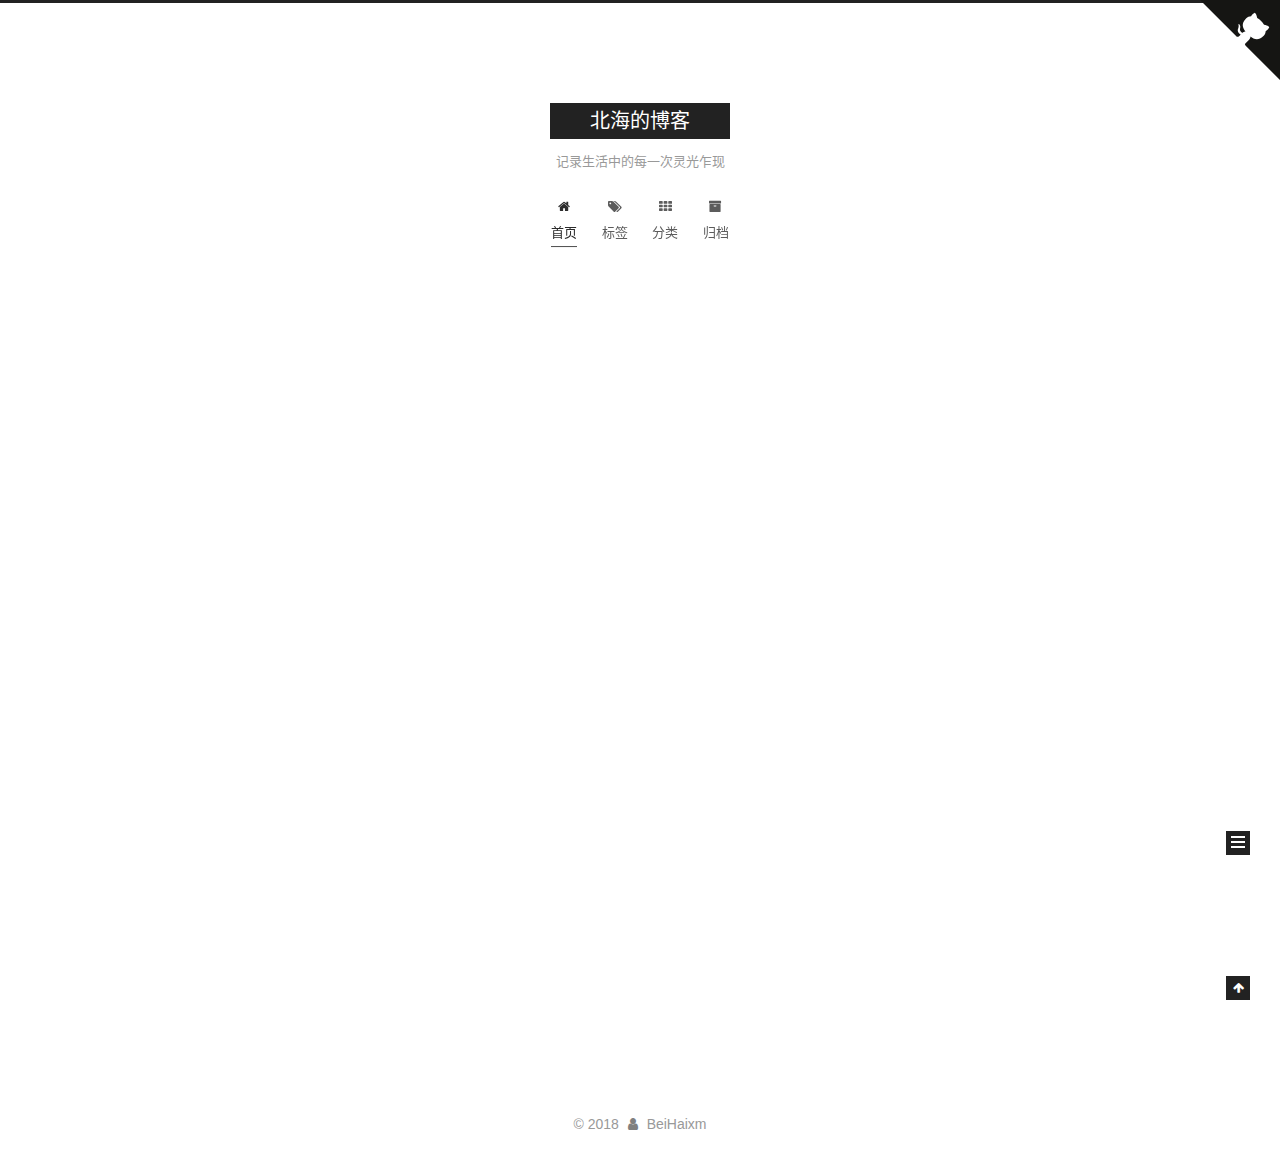
==== index.html @ 2d18c479 "Site updated: 2018-08-25 20:15:50" ====
<!DOCTYPE html>












  


<html class="theme-next gemini use-motion" lang="zh-CN">
<head>
  <meta charset="UTF-8"/>
<meta http-equiv="X-UA-Compatible" content="IE=edge" />
<meta name="viewport" content="width=device-width, initial-scale=1, maximum-scale=2"/>
<meta name="theme-color" content="#222">












<meta http-equiv="Cache-Control" content="no-transform" />
<meta http-equiv="Cache-Control" content="no-siteapp" />






















<link href="/lib/font-awesome/css/font-awesome.min.css?v=4.6.2" rel="stylesheet" type="text/css" />

<link href="/css/main.css?v=6.4.0" rel="stylesheet" type="text/css" />


  <link rel="apple-touch-icon" sizes="180x180" href="/images/apple-touch-icon-next.png?v=6.4.0">


  <link rel="icon" type="image/png" sizes="32x32" href="/images/favicon-32x32-next.png?v=6.4.0">


  <link rel="icon" type="image/png" sizes="16x16" href="/images/favicon-16x16-next.png?v=6.4.0">


  <link rel="mask-icon" href="/images/logo.svg?v=6.4.0" color="#222">









<script type="text/javascript" id="hexo.configurations">
  var NexT = window.NexT || {};
  var CONFIG = {
    root: '/',
    scheme: 'Gemini',
    version: '6.4.0',
    sidebar: {"position":"left","display":"post","offset":12,"b2t":false,"scrollpercent":false,"onmobile":false},
    fancybox: false,
    fastclick: false,
    lazyload: false,
    tabs: true,
    motion: {"enable":true,"async":false,"transition":{"post_block":"fadeIn","post_header":"slideDownIn","post_body":"slideDownIn","coll_header":"slideLeftIn","sidebar":"slideUpIn"}},
    algolia: {
      applicationID: '',
      apiKey: '',
      indexName: '',
      hits: {"per_page":10},
      labels: {"input_placeholder":"Search for Posts","hits_empty":"We didn't find any results for the search: ${query}","hits_stats":"${hits} results found in ${time} ms"}
    }
  };
</script>


  




  <meta name="description" content="Something bigger than yoursekf..">
<meta property="og:type" content="website">
<meta property="og:title" content="北海的博客">
<meta property="og:url" content="http://yoursite.com/index.html">
<meta property="og:site_name" content="北海的博客">
<meta property="og:description" content="Something bigger than yoursekf..">
<meta property="og:locale" content="zh-CN">
<meta name="twitter:card" content="summary">
<meta name="twitter:title" content="北海的博客">
<meta name="twitter:description" content="Something bigger than yoursekf..">






  <link rel="canonical" href="http://yoursite.com/"/>



<script type="text/javascript" id="page.configurations">
  CONFIG.page = {
    sidebar: "",
  };
</script>

  <title>北海的博客</title>
  









  <noscript>
  <style type="text/css">
    .use-motion .motion-element,
    .use-motion .brand,
    .use-motion .menu-item,
    .sidebar-inner,
    .use-motion .post-block,
    .use-motion .pagination,
    .use-motion .comments,
    .use-motion .post-header,
    .use-motion .post-body,
    .use-motion .collection-title { opacity: initial; }

    .use-motion .logo,
    .use-motion .site-title,
    .use-motion .site-subtitle {
      opacity: initial;
      top: initial;
    }

    .use-motion {
      .logo-line-before i { left: initial; }
      .logo-line-after i { right: initial; }
    }
  </style>
</noscript>

</head>

<body itemscope itemtype="http://schema.org/WebPage" lang="zh-CN">

  
  
    
  

  <div class="container sidebar-position-left 
  page-home">
    <div class="headband"></div>
    <a href="https://github.com/xiongmaoyi" class="github-corner" aria-label="View source on Github"><svg width="80" height="80" viewBox="0 0 250 250" style="fill:#151513; color:#fff; position: absolute; top: 0; border: 0; right: 0;" aria-hidden="true"><path d="M0,0 L115,115 L130,115 L142,142 L250,250 L250,0 Z"></path><path d="M128.3,109.0 C113.8,99.7 119.0,89.6 119.0,89.6 C122.0,82.7 120.5,78.6 120.5,78.6 C119.2,72.0 123.4,76.3 123.4,76.3 C127.3,80.9 125.5,87.3 125.5,87.3 C122.9,97.6 130.6,101.9 134.4,103.2" fill="currentColor" style="transform-origin: 130px 106px;" class="octo-arm"></path><path d="M115.0,115.0 C114.9,115.1 118.7,116.5 119.8,115.4 L133.7,101.6 C136.9,99.2 139.9,98.4 142.2,98.6 C133.8,88.0 127.5,74.4 143.8,58.0 C148.5,53.4 154.0,51.2 159.7,51.0 C160.3,49.4 163.2,43.6 171.4,40.1 C171.4,40.1 176.1,42.5 178.8,56.2 C183.1,58.6 187.2,61.8 190.9,65.4 C194.5,69.0 197.7,73.2 200.1,77.6 C213.8,80.2 216.3,84.9 216.3,84.9 C212.7,93.1 206.9,96.0 205.4,96.6 C205.1,102.4 203.0,107.8 198.3,112.5 C181.9,128.9 168.3,122.5 157.7,114.1 C157.9,116.9 156.7,120.9 152.7,124.9 L141.0,136.5 C139.8,137.7 141.6,141.9 141.8,141.8 Z" fill="currentColor" class="octo-body"></path></svg></a><style>.github-corner:hover .octo-arm{animation:octocat-wave 560ms ease-in-out}@keyframes octocat-wave{0%,100%{transform:rotate(0)}20%,60%{transform:rotate(-25deg)}40%,80%{transform:rotate(10deg)}}@media (max-width:500px){.github-corner:hover .octo-arm{animation:none}.github-corner .octo-arm{animation:octocat-wave 560ms ease-in-out}}</style>
    <header id="header" class="header" itemscope itemtype="http://schema.org/WPHeader">
      <div class="header-inner"><div class="site-brand-wrapper">
  <div class="site-meta ">
    

    <div class="custom-logo-site-title">
      <a href="/" class="brand" rel="start">
        <span class="logo-line-before"><i></i></span>
        <span class="site-title">北海的博客</span>
        <span class="logo-line-after"><i></i></span>
      </a>
    </div>
    
      
        <p class="site-subtitle">记录生活中的每一次灵光乍现</p>
      
    
  </div>

  <div class="site-nav-toggle">
    <button aria-label="切换导航栏">
      <span class="btn-bar"></span>
      <span class="btn-bar"></span>
      <span class="btn-bar"></span>
    </button>
  </div>
</div>



<nav class="site-nav">
  
    <ul id="menu" class="menu">
      
        
        
        
          
          <li class="menu-item menu-item-home menu-item-active">
    <a href="/" rel="section">
      <i class="menu-item-icon fa fa-fw fa-home"></i> <br />首页</a>
  </li>
        
        
        
          
          <li class="menu-item menu-item-tags">
    <a href="/tags/" rel="section">
      <i class="menu-item-icon fa fa-fw fa-tags"></i> <br />标签</a>
  </li>
        
        
        
          
          <li class="menu-item menu-item-categories">
    <a href="/categories/" rel="section">
      <i class="menu-item-icon fa fa-fw fa-th"></i> <br />分类</a>
  </li>
        
        
        
          
          <li class="menu-item menu-item-archives">
    <a href="/archives/" rel="section">
      <i class="menu-item-icon fa fa-fw fa-archive"></i> <br />归档</a>
  </li>

      
      
    </ul>
  

  

  
</nav>



  



</div>
    </header>

    


    <main id="main" class="main">
      <div class="main-inner">
        <div class="content-wrap">
          
            

          
          <div id="content" class="content">
            
  <section id="posts" class="posts-expand">
    
      

  

  
  
  

  

  <article class="post post-type-normal" itemscope itemtype="http://schema.org/Article">
  
  
  
  <div class="post-block">
    <link itemprop="mainEntityOfPage" href="http://yoursite.com/2018/08/25/Docker-简单教程/">

    <span hidden itemprop="author" itemscope itemtype="http://schema.org/Person">
      <meta itemprop="name" content="BeiHaixm">
      <meta itemprop="description" content="Something bigger than yoursekf..">
      <meta itemprop="image" content="/images/avatar.gif">
    </span>

    <span hidden itemprop="publisher" itemscope itemtype="http://schema.org/Organization">
      <meta itemprop="name" content="北海的博客">
    </span>

    
      <header class="post-header">

        
        
          <h1 class="post-title" itemprop="name headline">
                
                <a class="post-title-link" href="/2018/08/25/Docker-简单教程/" itemprop="url">
                  Docker 简单教程
                </a>
              
            
          </h1>
        

        <div class="post-meta">
          <span class="post-time">

            
            
            

            
              <span class="post-meta-item-icon">
                <i class="fa fa-calendar-o"></i>
              </span>
              
                <span class="post-meta-item-text">发表于</span>
              

              
                
              

              <time title="创建时间：2018-08-25 18:54:58 / 修改时间：19:10:01" itemprop="dateCreated datePublished" datetime="2018-08-25T18:54:58+08:00">2018-08-25</time>
            

            
              

              
            
          </span>

          
            <span class="post-category" >
            
              <span class="post-meta-divider">|</span>
            
              <span class="post-meta-item-icon">
                <i class="fa fa-folder-o"></i>
              </span>
              
                <span class="post-meta-item-text">分类于</span>
              
              
                <span itemprop="about" itemscope itemtype="http://schema.org/Thing"><a href="/categories/教程/" itemprop="url" rel="index"><span itemprop="name">教程</span></a></span>

                
                
              
            </span>
          

          
            
          

          
          

          

          

          

        </div>
      </header>
    

    
    
    
    <div class="post-body" itemprop="articleBody">

      
      

      
        
          
          DockerDocker 将应用程序与该程序的依赖，打包在一个文件里面。运行这个文件，就会生成一个虚
          ...
          <!--noindex-->
          <div class="post-button text-center">
            <a class="btn" href="/2018/08/25/Docker-简单教程/#more" rel="contents">
              阅读全文 &raquo;
            </a>
          </div>
          <!--/noindex-->
        
      
    </div>

    

    
    
    

    

    

    

    <footer class="post-footer">
      

      

      

      
      
        <div class="post-eof"></div>
      
    </footer>
  </div>
  
  
  
  </article>


    
      

  

  
  
  

  

  <article class="post post-type-normal" itemscope itemtype="http://schema.org/Article">
  
  
  
  <div class="post-block">
    <link itemprop="mainEntityOfPage" href="http://yoursite.com/2018/08/25/hello-world/">

    <span hidden itemprop="author" itemscope itemtype="http://schema.org/Person">
      <meta itemprop="name" content="BeiHaixm">
      <meta itemprop="description" content="Something bigger than yoursekf..">
      <meta itemprop="image" content="/images/avatar.gif">
    </span>

    <span hidden itemprop="publisher" itemscope itemtype="http://schema.org/Organization">
      <meta itemprop="name" content="北海的博客">
    </span>

    
      <header class="post-header">

        
        
          <h1 class="post-title" itemprop="name headline">
                
                <a class="post-title-link" href="/2018/08/25/hello-world/" itemprop="url">
                  Hello World
                </a>
              
            
          </h1>
        

        <div class="post-meta">
          <span class="post-time">

            
            
            

            
              <span class="post-meta-item-icon">
                <i class="fa fa-calendar-o"></i>
              </span>
              
                <span class="post-meta-item-text">发表于</span>
              

              
                
              

              <time title="创建时间：2018-08-25 15:55:24" itemprop="dateCreated datePublished" datetime="2018-08-25T15:55:24+08:00">2018-08-25</time>
            

            
          </span>

          

          
            
          

          
          

          

          

          

        </div>
      </header>
    

    
    
    
    <div class="post-body" itemprop="articleBody">

      
      

      
        
          
          Welcome to Hexo! This is your very first post. Che
          ...
          <!--noindex-->
          <div class="post-button text-center">
            <a class="btn" href="/2018/08/25/hello-world/#more" rel="contents">
              阅读全文 &raquo;
            </a>
          </div>
          <!--/noindex-->
        
      
    </div>

    

    
    
    

    

    

    

    <footer class="post-footer">
      

      

      

      
      
        <div class="post-eof"></div>
      
    </footer>
  </div>
  
  
  
  </article>


    
  </section>

  


          </div>
          

        </div>
        
          
  
  <div class="sidebar-toggle">
    <div class="sidebar-toggle-line-wrap">
      <span class="sidebar-toggle-line sidebar-toggle-line-first"></span>
      <span class="sidebar-toggle-line sidebar-toggle-line-middle"></span>
      <span class="sidebar-toggle-line sidebar-toggle-line-last"></span>
    </div>
  </div>

  <aside id="sidebar" class="sidebar">
    
    <div class="sidebar-inner">

      

      

      <section class="site-overview-wrap sidebar-panel sidebar-panel-active">
        <div class="site-overview">
          <div class="site-author motion-element" itemprop="author" itemscope itemtype="http://schema.org/Person">
            
              <p class="site-author-name" itemprop="name">BeiHaixm</p>
              <p class="site-description motion-element" itemprop="description">Something bigger than yoursekf..</p>
          </div>

          
            <nav class="site-state motion-element">
              
                <div class="site-state-item site-state-posts">
                
                  <a href="/archives/">
                
                    <span class="site-state-item-count">2</span>
                    <span class="site-state-item-name">日志</span>
                  </a>
                </div>
              

              
                
                
                <div class="site-state-item site-state-categories">
                  <a href="/categories/index.html">
                    
                    
                      
                    
                      
                    
                      
                    
                      
                    
                    <span class="site-state-item-count">1</span>
                    <span class="site-state-item-name">分类</span>
                  </a>
                </div>
              

              
                
                
                <div class="site-state-item site-state-tags">
                  <a href="/tags/index.html">
                    
                    
                      
                    
                      
                    
                    <span class="site-state-item-count">2</span>
                    <span class="site-state-item-name">标签</span>
                  </a>
                </div>
              
            </nav>
          

          

          
            <div class="links-of-author motion-element">
              
                <span class="links-of-author-item">
                  <a href="https://github.com/xiongmaoyi" target="_blank" title="GitHub"><i class="fa fa-fw fa-github"></i>GitHub</a>
                  
                </span>
              
                <span class="links-of-author-item">
                  <a href="mailto:beihaixiongmao@gmail.com" target="_blank" title="E-Mail"><i class="fa fa-fw fa-envelope"></i>E-Mail</a>
                  
                </span>
              
                <span class="links-of-author-item">
                  <a href="https://weibo.com/u/5709860666" target="_blank" title="weibo"><i class="fa fa-fw fa-weibo"></i>weibo</a>
                  
                </span>
              
                <span class="links-of-author-item">
                  <a href="https://space.bilibili.com/1713075/#/" target="_blank" title="bilibili"><i class="fa fa-fw fa-tv"></i>bilibili</a>
                  
                </span>
              
            </div>
          

          
          

          
          
            <div class="links-of-blogroll motion-element links-of-blogroll-block">
              <div class="links-of-blogroll-title">
                <i class="fa  fa-fw fa-link"></i>
                Links
              </div>
              <ul class="links-of-blogroll-list">
                
                  <li class="links-of-blogroll-item">
                    <a href="http://www.baidu.com/" title="ttxg" target="_blank">ttxg</a>
                  </li>
                
              </ul>
            </div>
          

          
            
          
          

        </div>
      </section>

      

      

    </div>
  </aside>


        
      </div>
    </main>

    <footer id="footer" class="footer">
      <div class="footer-inner">
        <div class="copyright">&copy; <span itemprop="copyrightYear">2018</span>
  <span class="with-love" id="animate">
    <i class="fa fa-user"></i>
  </span>
  <span class="author" itemprop="copyrightHolder">BeiHaixm</span>

  

  
</div>


<!--

  <div class="powered-by">由 <a class="theme-link" target="_blank" href="https://hexo.io">Hexo</a> 强力驱动 v3.7.1</div>



  <span class="post-meta-divider">|</span>



  <div class="theme-info">主题 – <a class="theme-link" target="_blank" href="https://theme-next.org">NexT.Gemini</a> v6.4.0</div>

-->


        








        
      </div>
    </footer>

    
      <div class="back-to-top">
        <i class="fa fa-arrow-up"></i>
        
      </div>
    

    
	
    

    
  </div>

  

<script type="text/javascript">
  if (Object.prototype.toString.call(window.Promise) !== '[object Function]') {
    window.Promise = null;
  }
</script>














  













  
  
    <script type="text/javascript" src="/lib/jquery/index.js?v=2.1.3"></script>
  

  
  
    <script type="text/javascript" src="/lib/velocity/velocity.min.js?v=1.2.1"></script>
  

  
  
    <script type="text/javascript" src="/lib/velocity/velocity.ui.min.js?v=1.2.1"></script>
  

  
  
    <script type="text/javascript" src="/lib/canvas-nest/canvas-nest.min.js"></script>
  


  


  <script type="text/javascript" src="/js/src/utils.js?v=6.4.0"></script>

  <script type="text/javascript" src="/js/src/motion.js?v=6.4.0"></script>



  
  


  <script type="text/javascript" src="/js/src/affix.js?v=6.4.0"></script>

  <script type="text/javascript" src="/js/src/schemes/pisces.js?v=6.4.0"></script>



  

  


  <script type="text/javascript" src="/js/src/bootstrap.js?v=6.4.0"></script>



  



  










  





  

  

  

  

  
  

  

  

  

  

  

</body>
</html>
---- css/main.css ----
/* normalize.css v3.0.2 | MIT License | git.io/normalize */
html {
  font-family: sans-serif; /* 1 */
  -ms-text-size-adjust: 100%; /* 2 */
  -webkit-text-size-adjust: 100%; /* 2 */
}
body {
  margin: 0;
}
article,
aside,
details,
figcaption,
figure,
footer,
header,
hgroup,
main,
menu,
nav,
section,
summary {
  display: block;
}
audio,
canvas,
progress,
video {
  display: inline-block; /* 1 */
  vertical-align: baseline; /* 2 */
}
audio:not([controls]) {
  display: none;
  height: 0;
}
[hidden],
template {
  display: none;
}
a {
  background-color: transparent;
}
a:active,
a:hover {
  outline: 0;
}
abbr[title] {
  border-bottom: 1px dotted;
}
b,
strong {
  font-weight: bold;
}
dfn {
  font-style: italic;
}
h1 {
  font-size: 2em;
  margin: 0.67em 0;
}
mark {
  background: #ff0;
  color: #000;
}
small {
  font-size: 80%;
}
sub,
sup {
  font-size: 75%;
  line-height: 0;
  position: relative;
  vertical-align: baseline;
}
sup {
  top: -0.5em;
}
sub {
  bottom: -0.25em;
}
img {
  border: 0;
}
svg:not(:root) {
  overflow: hidden;
}
figure {
  margin: 1em 40px;
}
hr {
  -moz-box-sizing: content-box;
  box-sizing: content-box;
  height: 0;
}
pre {
  overflow: auto;
}
code,
kbd,
pre,
samp {
  font-family: monospace, monospace;
  font-size: 1em;
}
button,
input,
optgroup,
select,
textarea {
  color: inherit; /* 1 */
  font: inherit; /* 2 */
  margin: 0; /* 3 */
}
button {
  overflow: visible;
}
button,
select {
  text-transform: none;
}
button,
html input[type="button"],
input[type="reset"],
input[type="submit"] {
  -webkit-appearance: button; /* 2 */
  cursor: pointer; /* 3 */
}
button[disabled],
html input[disabled] {
  cursor: default;
}
button::-moz-focus-inner,
input::-moz-focus-inner {
  border: 0;
  padding: 0;
}
input {
  line-height: normal;
}
input[type="checkbox"],
input[type="radio"] {
  box-sizing: border-box; /* 1 */
  padding: 0; /* 2 */
}
input[type="number"]::-webkit-inner-spin-button,
input[type="number"]::-webkit-outer-spin-button {
  height: auto;
}
input[type="search"] {
  -webkit-appearance: textfield; /* 1 */
  -moz-box-sizing: content-box;
  -webkit-box-sizing: content-box; /* 2 */
  box-sizing: content-box;
}
input[type="search"]::-webkit-search-cancel-button,
input[type="search"]::-webkit-search-decoration {
  -webkit-appearance: none;
}
fieldset {
  border: 1px solid #c0c0c0;
  margin: 0 2px;
  padding: 0.35em 0.625em 0.75em;
}
legend {
  border: 0; /* 1 */
  padding: 0; /* 2 */
}
textarea {
  overflow: auto;
}
optgroup {
  font-weight: bold;
}
table {
  border-collapse: collapse;
  border-spacing: 0;
}
td,
th {
  padding: 0;
}
::selection {
  background: #262a30;
  color: #fff;
}
body {
  position: relative;
  font-family: 'Lato', "PingFang SC", "Microsoft YaHei", sans-serif;
  font-size: 14px;
  line-height: 2;
  color: #555;
  background: #fff;
}
@media (max-width: 767px) {
  body {
    padding-right: 0 !important;
  }
}
@media (min-width: 768px) and (max-width: 991px) {
  body {
    padding-right: 0 !important;
  }
}
@media (min-width: 1200px) {
  body {
    font-size: 16px;
  }
}
h1,
h2,
h3,
h4,
h5,
h6 {
  margin: 0;
  padding: 0;
  font-weight: bold;
  line-height: 1.5;
  font-family: 'Lato', "PingFang SC", "Microsoft YaHei", sans-serif;
}
h1,
h2,
h3,
h4,
h5,
h6 {
  margin: 20px 0 15px;
}
h1 {
  font-size: 22px;
}
@media (max-width: 767px) {
  h1 {
    font-size: 18px;
  }
}
h2 {
  font-size: 20px;
}
@media (max-width: 767px) {
  h2 {
    font-size: 16px;
  }
}
h3 {
  font-size: 18px;
}
@media (max-width: 767px) {
  h3 {
    font-size: 14px;
  }
}
h4 {
  font-size: 16px;
}
@media (max-width: 767px) {
  h4 {
    font-size: 12px;
  }
}
h5 {
  font-size: 14px;
}
@media (max-width: 767px) {
  h5 {
    font-size: 10px;
  }
}
h6 {
  font-size: 12px;
}
@media (max-width: 767px) {
  h6 {
    font-size: 8px;
  }
}
p {
  margin: 0 0 20px 0;
}
a {
  color: #555;
  text-decoration: none;
  outline: none;
  border-bottom: 1px solid #999;
  word-wrap: break-word;
}
a:hover {
  color: #222;
  border-bottom-color: #222;
}
blockquote {
  margin: 0;
  padding: 0;
}
img {
  display: block;
  margin: auto;
  max-width: 100%;
  height: auto;
}
hr {
  margin: 40px 0;
  height: 3px;
  border: none;
  background-color: #ddd;
  background-image: repeating-linear-gradient(-45deg, #fff, #fff 4px, transparent 4px, transparent 8px);
}
blockquote {
  padding: 0 15px;
  color: #666;
  border-left: 4px solid #ddd;
}
blockquote cite::before {
  content: "-";
  padding: 0 5px;
}
dt {
  font-weight: 700;
}
dd {
  margin: 0;
  padding: 0;
}
kbd {
  border: 1px solid #ccc;
  border-radius: 0.2em;
  box-shadow: 0.1em 0.1em 0.2em rgba(0,0,0,0.1);
  background-color: #f9f9f9;
  font-family: inherit;
  background-image: -webkit-linear-gradient(top, #eee, #fff, #eee);
  padding: 0.1em 0.3em;
  white-space: nowrap;
}
.text-left {
  text-align: left;
}
.text-center {
  text-align: center;
}
.text-right {
  text-align: right;
}
.text-justify {
  text-align: justify;
}
.text-nowrap {
  white-space: nowrap;
}
.text-lowercase {
  text-transform: lowercase;
}
.text-uppercase {
  text-transform: uppercase;
}
.text-capitalize {
  text-transform: capitalize;
}
.center-block {
  display: block;
  margin-left: auto;
  margin-right: auto;
}
.clearfix:before,
.clearfix:after {
  content: " ";
  display: table;
}
.clearfix:after {
  clear: both;
}
.pullquote {
  width: 45%;
}
.pullquote.left {
  float: left;
  margin-left: 5px;
  margin-right: 10px;
}
.pullquote.right {
  float: right;
  margin-left: 10px;
  margin-right: 5px;
}
.affix.affix.affix {
  position: fixed;
}
.translation {
  margin-top: -20px;
  font-size: 14px;
  color: #999;
}
.scrollbar-measure {
  width: 100px;
  height: 100px;
  overflow: scroll;
  position: absolute;
  top: -9999px;
}
.use-motion .motion-element {
  opacity: 0;
}
table {
  margin: 20px 0;
  width: 100%;
  border-collapse: collapse;
  border-spacing: 0;
  border: 1px solid #ddd;
  font-size: 14px;
  word-wrap: break-all;
}
table>tbody>tr:nth-of-type(odd) {
  background-color: #f9f9f9;
}
table>tbody>tr:hover {
  background-color: #f5f5f5;
}
caption,
th,
td {
  padding: 8px;
  text-align: left;
  vertical-align: middle;
  font-weight: normal;
}
th,
td {
  border-bottom: 3px solid #ddd;
  border-right: 1px solid #eee;
}
th {
  padding-bottom: 10px;
  font-weight: 700;
}
td {
  border-bottom-width: 1px;
}
html,
body {
  height: 100%;
}
.container {
  position: relative;
  min-height: 100%;
}
.header-inner {
  margin: 0 auto;
  padding: 100px 0 70px;
  width: 700px;
}
@media (min-width: 1200px) {
  .container .header-inner {
    width: 800px;
  }
}
@media (min-width: 1600px) {
  .container .header-inner {
    width: 900px;
  }
}
.main {
  padding-bottom: 150px;
}
.main-inner {
  margin: 0 auto;
  width: 700px;
}
@media (min-width: 1200px) {
  .container .main-inner {
    width: 800px;
  }
}
@media (min-width: 1600px) {
  .container .main-inner {
    width: 900px;
  }
}
.footer {
  position: absolute;
  left: 0;
  bottom: 0;
  width: 100%;
  min-height: 50px;
}
.footer-inner {
  box-sizing: border-box;
  margin: 20px auto;
  width: 700px;
}
@media (min-width: 1200px) {
  .container .footer-inner {
    width: 800px;
  }
}
@media (min-width: 1600px) {
  .container .footer-inner {
    width: 900px;
  }
}
pre,
.highlight {
  overflow: auto;
  margin: 20px 0;
  padding: 0;
  font-size: 14px;
  color: #4d4d4c;
  background: #f7f7f7;
  line-height: 1.6;
}
pre,
code {
  font-family: consolas, Menlo, "PingFang SC", "Microsoft YaHei", monospace;
}
code {
  padding: 2px 4px;
  word-wrap: break-word;
  color: #555;
  background: #eee;
  border-radius: 3px;
  font-size: 14px;
}
pre {
  padding: 10px;
}
pre code {
  padding: 0;
  color: #4d4d4c;
  background: none;
  text-shadow: none;
}
.highlight {
  border-radius: 1px;
}
.highlight pre {
  border: none;
  margin: 0;
  padding: 10px 0;
}
.highlight table {
  margin: 0;
  width: auto;
  border: none;
}
.highlight td {
  border: none;
  padding: 0;
}
.highlight figcaption {
  font-size: 1em;
  color: #4d4d4c;
  line-height: 1em;
  margin-bottom: 1em;
  margin: 0em;
  padding: 0.5em;
  background: #eee;
  border-bottom: 1px solid #e9e9e9;
}
.highlight figcaption:before,
.highlight figcaption:after {
  content: " ";
  display: table;
}
.highlight figcaption:after {
  clear: both;
}
.highlight figcaption a {
  float: right;
  color: #4d4d4c;
}
.highlight figcaption a:hover {
  border-bottom-color: #4d4d4c;
}
.highlight .gutter pre {
  padding-left: 10px;
  padding-right: 10px;
  color: #869194;
  text-align: right;
  background-color: #eff2f3;
}
.highlight .code pre {
  width: 100%;
  padding-left: 10px;
  padding-right: 10px;
  background-color: #f7f7f7;
}
.highlight .line {
  height: 20px;
}
.gutter {
  -webkit-user-select: none;
  -moz-user-select: none;
  -ms-user-select: none;
  user-select: none;
}
.gist table {
  width: auto;
}
.gist table td {
  border: none;
}
pre .deletion {
  background: #fdd;
}
pre .addition {
  background: #dfd;
}
pre .meta {
  color: #8959a8;
}
pre .comment {
  color: #8e908c;
}
pre .variable,
pre .attribute,
pre .tag,
pre .regexp,
pre .ruby .constant,
pre .xml .tag .title,
pre .xml .pi,
pre .xml .doctype,
pre .html .doctype,
pre .css .id,
pre .css .class,
pre .css .pseudo {
  color: #c82829;
}
pre .number,
pre .preprocessor,
pre .built_in,
pre .literal,
pre .params,
pre .constant,
pre .command {
  color: #f5871f;
}
pre .ruby .class .title,
pre .css .rules .attribute,
pre .string,
pre .value,
pre .inheritance,
pre .header,
pre .ruby .symbol,
pre .xml .cdata,
pre .special,
pre .number,
pre .formula {
  color: #718c00;
}
pre .title,
pre .css .hexcolor {
  color: #3e999f;
}
pre .function,
pre .python .decorator,
pre .python .title,
pre .ruby .function .title,
pre .ruby .title .keyword,
pre .perl .sub,
pre .javascript .title,
pre .coffeescript .title {
  color: #4271ae;
}
pre .keyword,
pre .javascript .function {
  color: #8959a8;
}
.posts-expand .post-body img.full-image {
  border: none;
}
.blockquote-center,
.page-home .post-type-quote blockquote,
.page-post-detail .post-type-quote blockquote {
  position: relative;
  margin: 40px 0;
  padding: 0;
  border-left: none;
  text-align: center;
}
.blockquote-center::before,
.page-home .post-type-quote blockquote::before,
.page-post-detail .post-type-quote blockquote::before,
.blockquote-center::after,
.page-home .post-type-quote blockquote::after,
.page-post-detail .post-type-quote blockquote::after {
  position: absolute;
  content: ' ';
  display: block;
  width: 100%;
  height: 24px;
  opacity: 0.2;
  background-repeat: no-repeat;
  background-position: 0 -6px;
  background-size: 22px 22px;
}
.blockquote-center::before,
.page-home .post-type-quote blockquote::before,
.page-post-detail .post-type-quote blockquote::before {
  top: -20px;
  background-image: url("../images/quote-l.svg");
  border-top: 1px solid #ccc;
}
.blockquote-center::after,
.page-home .post-type-quote blockquote::after,
.page-post-detail .post-type-quote blockquote::after {
  bottom: -20px;
  background-image: url("../images/quote-r.svg");
  border-bottom: 1px solid #ccc;
  background-position: 100% 8px;
}
.blockquote-center p,
.page-home .post-type-quote blockquote p,
.page-post-detail .post-type-quote blockquote p,
.blockquote-center div,
.page-home .post-type-quote blockquote div,
.page-post-detail .post-type-quote blockquote div {
  text-align: center;
}
.post .post-body .group-picture img {
  box-sizing: border-box;
  padding: 0 3px;
  border: none;
}
.post .group-picture-row {
  overflow: hidden;
  margin-top: 6px;
}
.post .group-picture-row:first-child {
  margin-top: 0;
}
.post .group-picture-column {
  float: left;
}
.page-post-detail .post-body .group-picture-column {
  float: none;
  margin-top: 10px;
  width: auto !important;
}
.page-post-detail .post-body .group-picture-column img {
  margin: 0 auto;
}
.page-archive .group-picture-container {
  overflow: hidden;
}
.page-archive .group-picture-row {
  float: left;
}
.page-archive .group-picture-row:first-child {
  margin-top: 6px;
}
.page-archive .group-picture-column {
  max-width: 150px;
  max-height: 150px;
}
.post-body .note {
  position: relative;
  padding: 15px;
  margin-bottom: 20px;
  border: 1px solid #eee;
  border-left-width: 5px;
  border-radius: 3px;
}
.post-body .note h2,
.post-body .note h3,
.post-body .note h4,
.post-body .note h5,
.post-body .note h6 {
  margin-top: 0;
  margin-bottom: 0;
  border-bottom: initial;
  padding-top: 0 !important;
}
.post-body .note p:first-child,
.post-body .note ul:first-child,
.post-body .note ol:first-child,
.post-body .note table:first-child,
.post-body .note pre:first-child,
.post-body .note blockquote:first-child {
  margin-top: 0;
}
.post-body .note p:last-child,
.post-body .note ul:last-child,
.post-body .note ol:last-child,
.post-body .note table:last-child,
.post-body .note pre:last-child,
.post-body .note blockquote:last-child {
  margin-bottom: 0;
}
.post-body .note.default {
  border-left-color: #777;
}
.post-body .note.default h2,
.post-body .note.default h3,
.post-body .note.default h4,
.post-body .note.default h5,
.post-body .note.default h6 {
  color: #777;
}
.post-body .note.primary {
  border-left-color: #6f42c1;
}
.post-body .note.primary h2,
.post-body .note.primary h3,
.post-body .note.primary h4,
.post-body .note.primary h5,
.post-body .note.primary h6 {
  color: #6f42c1;
}
.post-body .note.info {
  border-left-color: #428bca;
}
.post-body .note.info h2,
.post-body .note.info h3,
.post-body .note.info h4,
.post-body .note.info h5,
.post-body .note.info h6 {
  color: #428bca;
}
.post-body .note.success {
  border-left-color: #5cb85c;
}
.post-body .note.success h2,
.post-body .note.success h3,
.post-body .note.success h4,
.post-body .note.success h5,
.post-body .note.success h6 {
  color: #5cb85c;
}
.post-body .note.warning {
  border-left-color: #f0ad4e;
}
.post-body .note.warning h2,
.post-body .note.warning h3,
.post-body .note.warning h4,
.post-body .note.warning h5,
.post-body .note.warning h6 {
  color: #f0ad4e;
}
.post-body .note.danger {
  border-left-color: #d9534f;
}
.post-body .note.danger h2,
.post-body .note.danger h3,
.post-body .note.danger h4,
.post-body .note.danger h5,
.post-body .note.danger h6 {
  color: #d9534f;
}
.post-body .label {
  display: inline;
  padding: 0 2px;
  white-space: nowrap;
}
.post-body .label.default {
  background-color: #f0f0f0;
}
.post-body .label.primary {
  background-color: #efe6f7;
}
.post-body .label.info {
  background-color: #e5f2f8;
}
.post-body .label.success {
  background-color: #e7f4e9;
}
.post-body .label.warning {
  background-color: #fcf6e1;
}
.post-body .label.danger {
  background-color: #fae8eb;
}
.post-body .tabs {
  position: relative;
  display: block;
  margin-bottom: 20px;
  padding-top: 10px;
}
.post-body .tabs ul.nav-tabs {
  margin: 0;
  padding: 0;
  display: flex;
  margin-bottom: -1px;
}
@media (max-width: 413px) {
  .post-body .tabs ul.nav-tabs {
    display: block;
    margin-bottom: 5px;
  }
}
.post-body .tabs ul.nav-tabs li.tab {
  list-style-type: none !important;
  margin: 0 0.25em 0 0;
  border-top: 3px solid transparent;
  border-left: 1px solid transparent;
  border-right: 1px solid transparent;
}
@media (max-width: 413px) {
  .post-body .tabs ul.nav-tabs li.tab {
    margin: initial;
    border-top: 1px solid transparent;
    border-left: 3px solid transparent;
    border-right: 1px solid transparent;
    border-bottom: 1px solid transparent;
  }
}
.post-body .tabs ul.nav-tabs li.tab a {
  outline: 0;
  border-bottom: initial;
  display: block;
  line-height: 1.8em;
  padding: 0.25em 0.75em;
  transition-duration: 0.2s;
  transition-timing-function: ease-out;
  transition-delay: 0s;
}
.post-body .tabs ul.nav-tabs li.tab a i {
  width: 1.285714285714286em;
}
.post-body .tabs ul.nav-tabs li.tab.active {
  border-top: 3px solid #fc6423;
  border-left: 1px solid #ddd;
  border-right: 1px solid #ddd;
  background-color: #fff;
}
@media (max-width: 413px) {
  .post-body .tabs ul.nav-tabs li.tab.active {
    border-top: 1px solid #ddd;
    border-left: 3px solid #fc6423;
    border-right: 1px solid #ddd;
    border-bottom: 1px solid #ddd;
  }
}
.post-body .tabs ul.nav-tabs li.tab.active a {
  cursor: default;
  color: #555;
}
.post-body .tabs .tab-content {
  background-color: #fff;
}
.post-body .tabs .tab-content .tab-pane {
  border: 1px solid #ddd;
  padding: 20px 20px 0 20px;
}
.post-body .tabs .tab-content .tab-pane:not(.active) {
  display: none !important;
}
.post-body .tabs .tab-content .tab-pane.active {
  display: block !important;
}
.btn {
  display: inline-block;
  padding: 0 20px;
  font-size: 14px;
  color: #fff;
  background: #222;
  border: 2px solid #222;
  text-decoration: none;
  border-radius: 0;
  transition-property: background-color;
  transition-duration: 0.2s;
  transition-timing-function: ease-in-out;
  transition-delay: 0s;
  line-height: 2;
}
.btn:hover {
  border-color: #222;
  color: #222;
  background: #fff;
}
.btn +.btn {
  margin: 0 0 8px 8px;
}
.btn .fa-fw {
  width: 1.285714285714286em;
  text-align: left;
}
.btn-bar {
  display: block;
  width: 22px;
  height: 2px;
  background: #555;
  border-radius: 1px;
}
.btn-bar+.btn-bar {
  margin-top: 4px;
}
.pagination {
  margin: 120px 0 40px;
  text-align: center;
  border-top: 1px solid #eee;
}
.page-number-basic,
.pagination .prev,
.pagination .next,
.pagination .page-number,
.pagination .space {
  display: inline-block;
  position: relative;
  top: -1px;
  margin: 0 10px;
  padding: 0 11px;
}
@media (max-width: 767px) {
  .page-number-basic,
  .pagination .prev,
  .pagination .next,
  .pagination .page-number,
  .pagination .space {
    margin: 0 5px;
  }
}
.pagination .prev,
.pagination .next,
.pagination .page-number {
  border-bottom: 0;
  border-top: 1px solid #eee;
  transition-property: border-color;
  transition-duration: 0.2s;
  transition-timing-function: ease-in-out;
  transition-delay: 0s;
}
.pagination .prev:hover,
.pagination .next:hover,
.pagination .page-number:hover {
  border-top-color: #222;
}
.pagination .space {
  padding: 0;
  margin: 0;
}
.pagination .prev {
  margin-left: 0;
}
.pagination .next {
  margin-right: 0;
}
.pagination .page-number.current {
  color: #fff;
  background: #ccc;
  border-top-color: #ccc;
}
@media (max-width: 767px) {
  .pagination {
    border-top: none;
  }
  .pagination .prev,
  .pagination .next,
  .pagination .page-number {
    margin-bottom: 10px;
    border-top: 0;
    border-bottom: 1px solid #eee;
    padding: 0 10px;
  }
  .pagination .prev:hover,
  .pagination .next:hover,
  .pagination .page-number:hover {
    border-bottom-color: #222;
  }
}
.comments {
  margin: 60px 20px 0;
}
.tag-cloud {
  text-align: center;
}
.tag-cloud a {
  display: inline-block;
  margin: 10px;
}
.back-to-top {
  box-sizing: border-box;
  position: fixed;
  bottom: -100px;
  right: 30px;
  z-index: 1050;
  padding: 0 6px;
  width: 24px;
  background: #222;
  font-size: 12px;
  opacity: 1;
  color: #fff;
  cursor: pointer;
  text-align: center;
  -webkit-transform: translateZ(0);
  transition-property: bottom;
  transition-duration: 0.2s;
  transition-timing-function: ease-in-out;
  transition-delay: 0s;
}
@media (min-width: 768px) and (max-width: 991px) {
  .back-to-top {
    display: none !important;
  }
}
@media (max-width: 767px) {
  .back-to-top {
    display: none !important;
  }
}
.back-to-top.back-to-top-on {
  bottom: 19px;
}
.header {
  background: transparent;
}
.header-inner {
  position: relative;
}
.headband {
  height: 3px;
  background: #222;
}
.site-meta {
  margin: 0;
  text-align: center;
}
@media (max-width: 767px) {
  .site-meta {
    text-align: center;
  }
}
.brand {
  position: relative;
  display: inline-block;
  padding: 0 40px;
  color: #fff;
  background: #222;
  border-bottom: none;
}
.brand:hover {
  color: #fff;
}
.logo {
  display: inline-block;
  margin-right: 5px;
  line-height: 36px;
  vertical-align: top;
}
.site-title {
  display: inline-block;
  vertical-align: top;
  line-height: 36px;
  font-size: 20px;
  font-weight: normal;
  font-family: 'Lato', "PingFang SC", "Microsoft YaHei", sans-serif;
}
.site-subtitle {
  margin-top: 10px;
  font-size: 13px;
  color: #999;
}
.use-motion .brand {
  opacity: 0;
}
.use-motion .logo,
.use-motion .site-title,
.use-motion .site-subtitle {
  opacity: 0;
  position: relative;
  top: -10px;
}
.site-nav-toggle {
  display: none;
  position: absolute;
  top: 10px;
  left: 10px;
}
@media (max-width: 767px) {
  .site-nav-toggle {
    display: block;
  }
}
.site-nav-toggle button {
  margin-top: 2px;
  padding: 9px 10px;
  background: transparent;
  border: none;
}
@media (max-width: 767px) {
  .site-nav {
    display: none;
    margin: 0 -10px;
    padding: 0 10px;
    clear: both;
    border-top: 1px solid #ddd;
  }
}
@media (min-width: 768px) and (max-width: 991px) {
  .site-nav {
    display: block !important;
  }
}
@media (min-width: 992px) {
  .site-nav {
    display: block !important;
  }
}
.menu {
  margin-top: 20px;
  padding-left: 0;
  text-align: center;
}
.menu .menu-item {
  display: inline-block;
  margin: 0 10px;
  list-style: none;
}
@media screen and (max-width: 767px) {
  .menu .menu-item {
    margin-top: 10px;
  }
}
.menu .menu-item a {
  display: block;
  font-size: 13px;
  line-height: inherit;
  border-bottom: 1px solid transparent;
  transition-property: border-color;
  transition-duration: 0.2s;
  transition-timing-function: ease-in-out;
  transition-delay: 0s;
}
.menu .menu-item a:hover {
  border-bottom-color: #222;
}
.menu .menu-item .fa {
  margin-right: 5px;
}
.use-motion .menu-item {
  opacity: 0;
}
.post-body {
  font-family: 'Lato', "PingFang SC", "Microsoft YaHei", sans-serif;
}
@media (max-width: 767px) {
  .post-body {
    word-break: break-word;
  }
}
.post-body .fancybox img {
  display: block !important;
  margin: 0 auto;
  cursor: pointer;
  cursor: zoom-in;
  cursor: -webkit-zoom-in;
}
.post-body .image-caption,
.post-body .figure .caption {
  margin: -20px auto 15px;
  text-align: center;
  font-size: 14px;
  color: #999;
  font-weight: bold;
  line-height: 1;
}
.post-sticky-flag {
  display: inline-block;
  font-size: 16px;
  -ms-transform: rotate(30deg);
  -webkit-transform: rotate(30deg);
  -moz-transform: rotate(30deg);
  -ms-transform: rotate(30deg);
  -o-transform: rotate(30deg);
  transform: rotate(30deg);
}
.use-motion .post-block,
.use-motion .pagination,
.use-motion .comments {
  opacity: 0;
}
.use-motion .post-header {
  opacity: 0;
}
.use-motion .post-body {
  opacity: 0;
}
.use-motion .collection-title {
  opacity: 0;
}
.posts-expand {
  padding-top: 40px;
}
@media (max-width: 767px) {
  .posts-expand {
    margin: 0 20px;
  }
  .post-body pre .gutter pre {
    padding-right: 10px;
  }
  .post-body .highlight {
    margin-left: 0px;
    margin-right: 0px;
    padding: 0;
  }
  .post-body .highlight .gutter pre {
    padding-right: 10px;
  }
}
@media (min-width: 992px) {
  .posts-expand .post-body {
    text-align: justify;
  }
}
.posts-expand .post-body h2,
.posts-expand .post-body h3,
.posts-expand .post-body h4,
.posts-expand .post-body h5,
.posts-expand .post-body h6 {
  padding-top: 10px;
}
.posts-expand .post-body h2 .header-anchor,
.posts-expand .post-body h3 .header-anchor,
.posts-expand .post-body h4 .header-anchor,
.posts-expand .post-body h5 .header-anchor,
.posts-expand .post-body h6 .header-anchor {
  float: right;
  margin-left: 10px;
  color: #ccc;
  border-bottom-style: none;
  visibility: hidden;
}
.posts-expand .post-body h2 .header-anchor:hover,
.posts-expand .post-body h3 .header-anchor:hover,
.posts-expand .post-body h4 .header-anchor:hover,
.posts-expand .post-body h5 .header-anchor:hover,
.posts-expand .post-body h6 .header-anchor:hover {
  color: inherit;
}
.posts-expand .post-body h2:hover .header-anchor,
.posts-expand .post-body h3:hover .header-anchor,
.posts-expand .post-body h4:hover .header-anchor,
.posts-expand .post-body h5:hover .header-anchor,
.posts-expand .post-body h6:hover .header-anchor {
  visibility: visible;
}
.posts-expand .post-body ul li {
  list-style: circle;
}
.posts-expand .post-body img {
  box-sizing: border-box;
  margin: auto;
  padding: 3px;
  border: 1px solid #ddd;
}
.posts-expand .post-body .fancybox img {
  margin: 0 auto 25px;
}
.posts-expand .post-body img {
  margin: 0 auto 25px;
}
@media (max-width: 767px) {
  .posts-collapse {
    margin: 0 20px;
  }
  .posts-collapse .post-title,
  .posts-collapse .post-meta {
    display: block;
    width: auto;
    text-align: left;
  }
}
.posts-collapse {
  position: relative;
  z-index: 1010;
  margin-left: 55px;
}
.posts-collapse::after {
  content: " ";
  position: absolute;
  top: 20px;
  left: 0;
  margin-left: -2px;
  width: 4px;
  height: 100%;
  background: #f5f5f5;
  z-index: -1;
}
@media (max-width: 767px) {
  .posts-collapse {
    margin: 0 20px;
  }
}
.posts-collapse .collection-title {
  position: relative;
  margin: 60px 0;
}
.posts-collapse .collection-title h1,
.posts-collapse .collection-title h2 {
  margin-left: 20px;
}
.posts-collapse .collection-title small {
  color: #bbb;
  margin-left: 5px;
}
.posts-collapse .collection-title::before {
  content: " ";
  position: absolute;
  left: 0;
  top: 50%;
  margin-left: -4px;
  margin-top: -4px;
  width: 8px;
  height: 8px;
  background: #bbb;
  border-radius: 50%;
}
.posts-collapse .post {
  margin: 30px 0;
}
.posts-collapse .post-header {
  position: relative;
  transition-duration: 0.2s;
  transition-timing-function: ease-in-out;
  transition-delay: 0s;
  transition-property: border;
  border-bottom: 1px dashed #ccc;
}
.posts-collapse .post-header::before {
  content: " ";
  position: absolute;
  left: 0;
  top: 12px;
  width: 6px;
  height: 6px;
  margin-left: -4px;
  background: #bbb;
  border-radius: 50%;
  border: 1px solid #fff;
  transition-duration: 0.2s;
  transition-timing-function: ease-in-out;
  transition-delay: 0s;
  transition-property: background;
}
.posts-collapse .post-header:hover {
  border-bottom-color: #666;
}
.posts-collapse .post-header:hover::before {
  background: #222;
}
.posts-collapse .post-meta {
  position: absolute;
  font-size: 12px;
  left: 20px;
  top: 5px;
}
.posts-collapse .post-comments-count {
  display: none;
}
.posts-collapse .post-title {
  margin-left: 60px;
  font-size: 16px;
  font-weight: normal;
  line-height: inherit;
}
.posts-collapse .post-title::after {
  margin-left: 3px;
  opacity: 0.6;
}
.posts-collapse .post-title a {
  color: #666;
  border-bottom: none;
}
.page-home .post-type-quote .post-header,
.page-post-detail .post-type-quote .post-header,
.page-home .post-type-quote .post-tags,
.page-post-detail .post-type-quote .post-tags {
  display: none;
}
.posts-expand .post-title {
  text-align: center;
  word-break: break-word;
  font-weight: 400;
}
.posts-expand .post-title-link {
  display: inline-block;
  position: relative;
  color: #555;
  border-bottom: none;
  line-height: 1.2;
  vertical-align: top;
}
.posts-expand .post-title-link::before {
  content: "";
  position: absolute;
  width: 100%;
  height: 2px;
  bottom: 0;
  left: 0;
  background-color: #000;
  visibility: hidden;
  -webkit-transform: scaleX(0);
  -moz-transform: scaleX(0);
  -ms-transform: scaleX(0);
  -o-transform: scaleX(0);
  transform: scaleX(0);
  transition-duration: 0.2s;
  transition-timing-function: ease-in-out;
  transition-delay: 0s;
}
.posts-expand .post-title-link:hover::before {
  visibility: visible;
  -webkit-transform: scaleX(1);
  -moz-transform: scaleX(1);
  -ms-transform: scaleX(1);
  -o-transform: scaleX(1);
  transform: scaleX(1);
}
.posts-expand .post-title-link .fa {
  font-size: 16px;
}
.posts-expand .post-meta {
  margin: 3px 0 60px 0;
  color: #999;
  font-family: 'Lato', "PingFang SC", "Microsoft YaHei", sans-serif;
  font-size: 12px;
  text-align: center;
}
.posts-expand .post-meta .post-category-list {
  display: inline-block;
  margin: 0;
  padding: 3px;
}
.posts-expand .post-meta .post-category-list-link {
  color: #999;
}
.posts-expand .post-meta .post-description {
  font-size: 14px;
  margin-top: 2px;
}
.posts-expand .post-meta time {
  border-bottom: 1px dashed #999;
  cursor: help;
}
.post-meta-divider {
  margin: 0 0.5em;
}
.post-meta-item-icon {
  margin-right: 3px;
}
@media (min-width: 768px) and (max-width: 991px) {
  .post-meta-item-icon {
    display: inline-block;
  }
}
@media (max-width: 767px) {
  .post-meta-item-icon {
    display: inline-block;
  }
}
@media (min-width: 768px) and (max-width: 991px) {
  .post-meta-item-text {
    display: none;
  }
}
@media (max-width: 767px) {
  .post-meta-item-text {
    display: none;
  }
}
.post-button {
  margin-top: 40px;
}
.posts-expand .post-tags {
  margin-top: 40px;
  text-align: center;
}
.posts-expand .post-tags a {
  display: inline-block;
  margin-right: 10px;
  font-size: 13px;
}
.post-nav {
  display: table;
  margin-top: 15px;
  width: 100%;
  border-top: 1px solid #eee;
}
.post-nav-divider {
  display: table-cell;
  width: 10%;
}
.post-nav-item {
  display: table-cell;
  padding: 10px 0 0 0;
  width: 45%;
  vertical-align: top;
}
.post-nav-item a {
  position: relative;
  display: block;
  line-height: 25px;
  font-size: 14px;
  color: #555;
  border-bottom: none;
}
.post-nav-item a:hover {
  color: #222;
  border-bottom: none;
}
.post-nav-item a:active {
  top: 2px;
}
.post-nav-item .fa {
  position: absolute;
  top: 8px;
  left: 0;
  font-size: 12px;
}
.post-nav-next a {
  padding-left: 15px;
}
.post-nav-prev {
  text-align: right;
}
.post-nav-prev a {
  padding-right: 15px;
}
.post-nav-prev .fa {
  right: 0;
  left: auto;
}
.posts-expand .post-eof {
  display: block;
  margin: 80px auto 60px;
  width: 8%;
  height: 1px;
  background: #ccc;
  text-align: center;
}
.post:last-child .post-eof.post-eof.post-eof {
  display: none;
}
.post-gallery {
  display: table;
  table-layout: fixed;
  width: 100%;
  border-collapse: separate;
}
.post-gallery-row {
  display: table-row;
}
.post-gallery .post-gallery-img {
  display: table-cell;
  text-align: center;
  vertical-align: middle;
  border: none;
}
.post-gallery .post-gallery-img img {
  max-width: 100%;
  max-height: 100%;
  border: none;
}
.fancybox-close,
.fancybox-close:hover {
  border: none;
}
.rtl.post-body p,
.rtl.post-body a,
.rtl.post-body h1,
.rtl.post-body h2,
.rtl.post-body h3,
.rtl.post-body h4,
.rtl.post-body h5,
.rtl.post-body h6,
.rtl.post-body li,
.rtl.post-body ul,
.rtl.post-body ol {
  direction: rtl;
  font-family: UKIJ Ekran;
}
.rtl.post-title {
  font-family: UKIJ Ekran;
}
.sidebar {
  position: fixed;
  right: 0;
  top: 0;
  bottom: 0;
  width: 0;
  z-index: 1040;
  box-shadow: inset 0 2px 6px #000;
  background: #222;
  -webkit-transform: translateZ(0);
}
.sidebar a,
.sidebar .exturl {
  color: #999;
  border-bottom-color: #555;
}
.sidebar a:hover,
.sidebar .exturl:hover {
  color: #eee;
}
@media (min-width: 768px) and (max-width: 991px) {
  .sidebar {
    display: none !important;
  }
}
@media (max-width: 767px) {
  .sidebar {
    display: none !important;
  }
}
.sidebar-inner {
  position: relative;
  padding: 20px 10px;
  color: #999;
  text-align: center;
}
.site-overview-wrap {
  overflow: hidden;
}
.site-overview {
  overflow-y: auto;
  overflow-x: hidden;
}
.sidebar-toggle {
  position: fixed;
  right: 30px;
  bottom: 45px;
  width: 14px;
  height: 14px;
  padding: 5px;
  background: #222;
  line-height: 0;
  z-index: 1050;
  cursor: pointer;
  -webkit-transform: translateZ(0);
}
@media (min-width: 768px) and (max-width: 991px) {
  .sidebar-toggle {
    display: none !important;
  }
}
@media (max-width: 767px) {
  .sidebar-toggle {
    display: none !important;
  }
}
.sidebar-toggle-line {
  position: relative;
  display: inline-block;
  vertical-align: top;
  height: 2px;
  width: 100%;
  background: #fff;
  margin-top: 3px;
}
.sidebar-toggle-line:first-child {
  margin-top: 0;
}
.site-author-image {
  display: block;
  margin: 0 auto;
  padding: 2px;
  max-width: 96px;
  height: auto;
  border: 2px solid #333;
  opacity: 1;
}
.site-author-name {
  margin: 5px 0 0;
  text-align: center;
  color: #f5f5f5;
  font-weight: normal;
}
.site-description {
  margin-top: 5px;
  text-align: center;
  font-size: 14px;
  color: #999;
}
.site-state {
  overflow: hidden;
  line-height: 1.4;
  white-space: nowrap;
  text-align: center;
}
.site-state-item {
  display: inline-block;
  padding: 0 15px;
  border-left: 1px solid #333;
}
.site-state-item:first-child {
  border-left: none;
}
.site-state-item a {
  border-bottom: none;
}
.site-state-item-count {
  display: block;
  text-align: center;
  color: inherit;
  font-weight: 600;
  font-size: 18px;
}
.site-state-item-name {
  font-size: 13px;
  color: inherit;
}
.feed-link {
  margin-top: 20px;
}
.feed-link a {
  display: inline-block;
  padding: 0 15px;
  color: #fc6423;
  border: 1px solid #fc6423;
  border-radius: 4px;
}
.feed-link a i {
  color: #fc6423;
  font-size: 14px;
}
.feed-link a:hover {
  color: #fff;
  background: #fc6423;
}
.feed-link a:hover i {
  color: #fff;
}
.links-of-author {
  margin-top: 20px;
}
.links-of-author a,
.links-of-author .exturl {
  display: inline-block;
  vertical-align: middle;
  margin-right: 10px;
  margin-bottom: 10px;
  border-bottom-color: #555;
  font-size: 13px;
}
.links-of-author a:before,
.links-of-author .exturl:before {
  display: inline-block;
  vertical-align: middle;
  margin-right: 3px;
  content: " ";
  width: 4px;
  height: 4px;
  border-radius: 50%;
  background: #ff05ff;
}
.links-of-blogroll {
  font-size: 13px;
}
.links-of-blogroll-title {
  margin-top: 20px;
  font-size: 14px;
  font-weight: 600;
}
.links-of-blogroll-list {
  margin: 0;
  padding: 0;
  list-style: none;
}
.links-of-blogroll-item {
  padding: 2px 10px;
}
.links-of-blogroll-item a {
  max-width: 280px;
  box-sizing: border-box;
  display: inline-block;
  overflow: hidden;
  white-space: nowrap;
  text-overflow: ellipsis;
}
.sidebar-nav {
  margin: 0 0 20px;
  padding-left: 0;
}
.sidebar-nav li {
  display: inline-block;
  cursor: pointer;
  border-bottom: 1px solid transparent;
  font-size: 14px;
  color: #555;
}
.sidebar-nav li:hover {
  color: #f5f5f5;
}
.page-post-detail .sidebar-nav-toc {
  padding: 0 5px;
}
.page-post-detail .sidebar-nav-overview {
  margin-left: 10px;
}
.sidebar-nav .sidebar-nav-active {
  color: #87daff;
  border-bottom-color: #87daff;
}
.sidebar-nav .sidebar-nav-active:hover {
  color: #87daff;
}
.sidebar-panel {
  display: none;
}
.sidebar-panel-active {
  display: block;
}
.post-toc-empty {
  font-size: 14px;
  color: #666;
}
.post-toc-wrap {
  overflow: hidden;
}
.post-toc {
  overflow: auto;
}
.post-toc ol {
  margin: 0;
  padding: 0 2px 5px 10px;
  text-align: left;
  list-style: none;
  font-size: 14px;
}
.post-toc ol > ol {
  padding-left: 0;
}
.post-toc ol a {
  transition-duration: 0.2s;
  transition-timing-function: ease-in-out;
  transition-delay: 0s;
  transition-property: all;
  color: #999;
  border-bottom-color: #555;
}
.post-toc ol a:hover {
  color: #ccc;
  border-bottom-color: #ccc;
}
.post-toc .nav-item {
  overflow: hidden;
  text-overflow: ellipsis;
  white-space: nowrap;
  line-height: 1.8;
}
.post-toc .nav .nav-child {
  display: none;
}
.post-toc .nav .active > .nav-child {
  display: block;
}
.post-toc .nav .active-current > .nav-child {
  display: block;
}
.post-toc .nav .active-current > .nav-child > .nav-item {
  display: block;
}
.post-toc .nav .active > a {
  color: #87daff;
  border-bottom-color: #87daff;
}
.post-toc .nav .active-current > a {
  color: #87daff;
}
.post-toc .nav .active-current > a:hover {
  color: #87daff;
}
.footer {
  font-size: 14px;
  color: #999;
}
.footer img {
  border: none;
}
.footer-inner {
  text-align: center;
}
.with-love {
  display: inline-block;
  margin: 0 5px;
  color: #808080;
}
.powered-by,
.theme-info {
  display: inline-block;
}
.cc-license {
  margin-top: 10px;
  text-align: center;
}
.cc-license .cc-opacity {
  opacity: 0.7;
  border-bottom: none;
}
.cc-license .cc-opacity:hover {
  opacity: 0.9;
}
.cc-license img {
  display: inline-block;
}
@-moz-keyframes iconAnimate {
  0%, 100% {
    -webkit-transform: scale(1);
    -moz-transform: scale(1);
    -ms-transform: scale(1);
    -o-transform: scale(1);
    transform: scale(1);
  }
  10%, 30% {
    -webkit-transform: scale(0.9);
    -moz-transform: scale(0.9);
    -ms-transform: scale(0.9);
    -o-transform: scale(0.9);
    transform: scale(0.9);
  }
  20%, 40%, 60%, 80% {
    -webkit-transform: scale(1.1);
    -moz-transform: scale(1.1);
    -ms-transform: scale(1.1);
    -o-transform: scale(1.1);
    transform: scale(1.1);
  }
  50%, 70% {
    -webkit-transform: scale(1.1);
    -moz-transform: scale(1.1);
    -ms-transform: scale(1.1);
    -o-transform: scale(1.1);
    transform: scale(1.1);
  }
}
@-webkit-keyframes iconAnimate {
  0%, 100% {
    -webkit-transform: scale(1);
    -moz-transform: scale(1);
    -ms-transform: scale(1);
    -o-transform: scale(1);
    transform: scale(1);
  }
  10%, 30% {
    -webkit-transform: scale(0.9);
    -moz-transform: scale(0.9);
    -ms-transform: scale(0.9);
    -o-transform: scale(0.9);
    transform: scale(0.9);
  }
  20%, 40%, 60%, 80% {
    -webkit-transform: scale(1.1);
    -moz-transform: scale(1.1);
    -ms-transform: scale(1.1);
    -o-transform: scale(1.1);
    transform: scale(1.1);
  }
  50%, 70% {
    -webkit-transform: scale(1.1);
    -moz-transform: scale(1.1);
    -ms-transform: scale(1.1);
    -o-transform: scale(1.1);
    transform: scale(1.1);
  }
}
@-o-keyframes iconAnimate {
  0%, 100% {
    -webkit-transform: scale(1);
    -moz-transform: scale(1);
    -ms-transform: scale(1);
    -o-transform: scale(1);
    transform: scale(1);
  }
  10%, 30% {
    -webkit-transform: scale(0.9);
    -moz-transform: scale(0.9);
    -ms-transform: scale(0.9);
    -o-transform: scale(0.9);
    transform: scale(0.9);
  }
  20%, 40%, 60%, 80% {
    -webkit-transform: scale(1.1);
    -moz-transform: scale(1.1);
    -ms-transform: scale(1.1);
    -o-transform: scale(1.1);
    transform: scale(1.1);
  }
  50%, 70% {
    -webkit-transform: scale(1.1);
    -moz-transform: scale(1.1);
    -ms-transform: scale(1.1);
    -o-transform: scale(1.1);
    transform: scale(1.1);
  }
}
@keyframes iconAnimate {
  0%, 100% {
    -webkit-transform: scale(1);
    -moz-transform: scale(1);
    -ms-transform: scale(1);
    -o-transform: scale(1);
    transform: scale(1);
  }
  10%, 30% {
    -webkit-transform: scale(0.9);
    -moz-transform: scale(0.9);
    -ms-transform: scale(0.9);
    -o-transform: scale(0.9);
    transform: scale(0.9);
  }
  20%, 40%, 60%, 80% {
    -webkit-transform: scale(1.1);
    -moz-transform: scale(1.1);
    -ms-transform: scale(1.1);
    -o-transform: scale(1.1);
    transform: scale(1.1);
  }
  50%, 70% {
    -webkit-transform: scale(1.1);
    -moz-transform: scale(1.1);
    -ms-transform: scale(1.1);
    -o-transform: scale(1.1);
    transform: scale(1.1);
  }
}
.fa {
  font-family: FontAwesome !important;
}
.local-search-pop-overlay {
  position: fixed;
  width: 100%;
  height: 100%;
  top: 0;
  left: 0;
  z-index: 2080;
  background-color: rgba(0,0,0,0.3);
}
.local-search-popup {
  display: none;
  position: fixed;
  top: 10%;
  left: 50%;
  margin-left: -350px;
  width: 700px;
  height: 80%;
  padding: 0;
  background: #fff;
  color: #333;
  z-index: 9999;
  border-radius: 5px;
}
@media (max-width: 767px) {
  .local-search-popup {
    padding: 0;
    top: 0;
    left: 0;
    margin: 0;
    width: 100%;
    height: 100%;
    border-radius: 0;
  }
}
.local-search-popup ul.search-result-list {
  padding: 0;
  margin: 0 5px;
}
.local-search-popup p.search-result {
  border-bottom: 1px dashed #ccc;
  padding: 5px 0;
}
.local-search-popup a.search-result-title {
  font-weight: bold;
  font-size: 16px;
}
.local-search-popup .search-keyword {
  border-bottom: 1px dashed #f00;
  font-weight: bold;
  color: #f00;
}
.local-search-popup .local-search-header {
  padding: 5px;
  height: 36px;
  background: #f5f5f5;
  border-top-left-radius: 5px;
  border-top-right-radius: 5px;
}
.local-search-popup #local-search-result {
  overflow: auto;
  position: relative;
  padding: 5px 25px;
  height: calc(100% - 55px);
}
.local-search-popup .local-search-input-wrapper {
  display: inline-block;
  width: calc(100% - 90px);
  height: 36px;
  line-height: 36px;
  padding: 0 5px;
}
.local-search-popup .local-search-input-wrapper input {
  padding: 8px 0;
  height: 20px;
  display: block;
  width: 100%;
  outline: none;
  border: none;
  background: transparent;
  vertical-align: middle;
}
.local-search-popup .search-icon,
.local-search-popup .popup-btn-close {
  display: inline-block;
  font-size: 18px;
  color: #999;
  height: 36px;
  width: 18px;
  padding-left: 10px;
  padding-right: 10px;
}
.local-search-popup .search-icon {
  float: left;
}
.local-search-popup .popup-btn-close {
  border-left: 1px solid #eee;
  float: right;
  cursor: pointer;
}
.local-search-popup #no-result {
  position: absolute;
  left: 50%;
  top: 50%;
  -webkit-transform: translate(-50%, -50%);
  -webkit-transform: translate(-50%, -50%);
  -moz-transform: translate(-50%, -50%);
  -ms-transform: translate(-50%, -50%);
  -o-transform: translate(-50%, -50%);
  transform: translate(-50%, -50%);
  color: #ccc;
}
.site-uv,
.site-pv,
.page-pv {
  display: inline-block;
}
.site-uv .busuanzi-value,
.site-pv .busuanzi-value,
.page-pv .busuanzi-value {
  margin: 0 5px;
}
.page-archive .archive-page-counter {
  position: relative;
  top: 3px;
  left: 20px;
}
@media (max-width: 767px) {
  .page-archive .archive-page-counter {
    top: 5px;
  }
}
.page-archive .posts-collapse .archive-move-on {
  position: absolute;
  top: 11px;
  left: 0;
  margin-left: -6px;
  width: 10px;
  height: 10px;
  opacity: 0.5;
  background: #555;
  border: 1px solid #fff;
  border-radius: 50%;
}
.category-all-page .category-all-title {
  text-align: center;
}
.category-all-page .category-all {
  margin-top: 20px;
}
.category-all-page .category-list {
  margin: 0;
  padding: 0;
  list-style: none;
}
.category-all-page .category-list-item {
  margin: 5px 10px;
}
.category-all-page .category-list-count {
  color: #bbb;
}
.category-all-page .category-list-count:before {
  display: inline;
  content: " (";
}
.category-all-page .category-list-count:after {
  display: inline;
  content: ") ";
}
.category-all-page .category-list-child {
  padding-left: 10px;
}
#schedule ul#event-list {
  padding-left: 30px;
}
#schedule ul#event-list hr {
  margin: 20px 0 45px 0 !important;
  background: #222;
}
#schedule ul#event-list hr:after {
  display: inline-block;
  content: 'NOW';
  background: #222;
  color: #fff;
  font-weight: bold;
  text-align: right;
  padding: 0 5px;
}
#schedule ul#event-list li.event {
  margin: 20px 0px;
  background: #f9f9f9;
  padding-left: 10px;
  min-height: 40px;
}
#schedule ul#event-list li.event h2.event-summary {
  margin: 0;
  padding-bottom: 3px;
}
#schedule ul#event-list li.event h2.event-summary:before {
  display: inline-block;
  font-family: FontAwesome;
  font-size: 8px;
  content: '\f111';
  vertical-align: middle;
  margin-right: 25px;
  color: #bbb;
}
#schedule ul#event-list li.event span.event-relative-time {
  display: inline-block;
  font-size: 12px;
  font-weight: 400;
  padding-left: 12px;
  color: #bbb;
}
#schedule ul#event-list li.event span.event-details {
  display: block;
  color: #bbb;
  margin-left: 56px;
  padding-top: 3px;
  padding-bottom: 6px;
  text-indent: -24px;
  line-height: 18px;
}
#schedule ul#event-list li.event span.event-details:before {
  text-indent: 0;
  display: inline-block;
  width: 14px;
  font-family: FontAwesome;
  text-align: center;
  margin-right: 9px;
  color: #bbb;
}
#schedule ul#event-list li.event span.event-details.event-location:before {
  content: '\f041';
}
#schedule ul#event-list li.event span.event-details.event-duration:before {
  content: '\f017';
}
#schedule ul#event-list li.event-past {
  background: #fcfcfc;
}
#schedule ul#event-list li.event-past > * {
  opacity: 0.6;
}
#schedule ul#event-list li.event-past h2.event-summary {
  color: #bbb;
}
#schedule ul#event-list li.event-past h2.event-summary:before {
  color: #dfdfdf;
}
#schedule ul#event-list li.event-now {
  background: #222;
  color: #fff;
  padding: 15px 0 15px 10px;
}
#schedule ul#event-list li.event-now h2.event-summary:before {
  -webkit-transform: scale(1.2);
  -moz-transform: scale(1.2);
  -ms-transform: scale(1.2);
  -o-transform: scale(1.2);
  transform: scale(1.2);
  color: #fff;
  animation: dot-flash 1s alternate infinite ease-in-out;
}
#schedule ul#event-list li.event-now * {
  color: #fff !important;
}
@-moz-keyframes dot-flash {
  from {
    opacity: 1;
    -webkit-transform: scale(1.1);
    -moz-transform: scale(1.1);
    -ms-transform: scale(1.1);
    -o-transform: scale(1.1);
    transform: scale(1.1);
  }
  to {
    opacity: 0;
    -webkit-transform: scale(1);
    -moz-transform: scale(1);
    -ms-transform: scale(1);
    -o-transform: scale(1);
    transform: scale(1);
  }
}
@-webkit-keyframes dot-flash {
  from {
    opacity: 1;
    -webkit-transform: scale(1.1);
    -moz-transform: scale(1.1);
    -ms-transform: scale(1.1);
    -o-transform: scale(1.1);
    transform: scale(1.1);
  }
  to {
    opacity: 0;
    -webkit-transform: scale(1);
    -moz-transform: scale(1);
    -ms-transform: scale(1);
    -o-transform: scale(1);
    transform: scale(1);
  }
}
@-o-keyframes dot-flash {
  from {
    opacity: 1;
    -webkit-transform: scale(1.1);
    -moz-transform: scale(1.1);
    -ms-transform: scale(1.1);
    -o-transform: scale(1.1);
    transform: scale(1.1);
  }
  to {
    opacity: 0;
    -webkit-transform: scale(1);
    -moz-transform: scale(1);
    -ms-transform: scale(1);
    -o-transform: scale(1);
    transform: scale(1);
  }
}
@keyframes dot-flash {
  from {
    opacity: 1;
    -webkit-transform: scale(1.1);
    -moz-transform: scale(1.1);
    -ms-transform: scale(1.1);
    -o-transform: scale(1.1);
    transform: scale(1.1);
  }
  to {
    opacity: 0;
    -webkit-transform: scale(1);
    -moz-transform: scale(1);
    -ms-transform: scale(1);
    -o-transform: scale(1);
    transform: scale(1);
  }
}
.page-post-detail .sidebar-toggle-line {
  background: #87daff;
}
.page-post-detail .comments {
  overflow: hidden;
}
ul.breadcrumb {
  list-style: none;
  margin: 1em 0;
  padding: 0 2em;
  text-align: center;
  font-size: 12px;
}
ul.breadcrumb li {
  display: inline;
}
ul.breadcrumb li+li:before {
  padding: 0.5em;
  font-weight: normal;
  content: "/\00a0";
}
ul.breadcrumb li+li:last-child {
  font-weight: bold;
}
@media (max-width: 767px) {
  .header-inner,
  .container .main-inner,
  .footer-inner {
    width: auto;
  }
}
embed {
  display: block;
  margin: 0px auto 25px auto;
}
.custom-logo .site-meta-headline {
  text-align: center;
}
.custom-logo .brand {
  background: none;
}
.custom-logo .site-title {
  margin: 10px auto 0;
  font-size: 24px;
  color: #222;
}
.custom-logo .site-title a {
  border: none;
}
.custom-logo-image {
  margin: 0 auto;
  padding: 5px;
  max-width: 150px;
  background: #fff;
}
@media (max-width: 767px) {
  .site-nav {
    position: absolute;
    left: 0;
    top: 52px;
    margin: 0;
    width: 100%;
    padding: 0;
    background: #fff;
    border-bottom: 1px solid #ddd;
    z-index: 1030;
  }
}
@media (max-width: 767px) {
  .menu {
    text-align: left;
  }
}
@media (max-width: 767px) {
  .menu .menu-item {
    display: block;
    margin: 0 10px;
    vertical-align: top;
  }
}
.menu .menu-item .badge {
  display: inline-block;
  padding: 1px 4px;
  margin-left: 5px;
  font-weight: 700;
  line-height: 1;
  text-align: center;
  white-space: nowrap;
  background-color: #eee;
}
@media (max-width: 767px) {
  .menu .menu-item .badge {
    float: right;
    margin: 0.35em 0 0 0;
  }
}
@media (max-width: 767px) {
  .menu .menu-item br {
    display: none;
  }
}
@media (max-width: 767px) {
  .menu .menu-item a {
    padding: 5px 10px;
    border-bottom-color: #fff !important;
  }
}
.menu .menu-item .fa {
  margin-right: 0;
}
.menu-item-active a {
  border-bottom-color: #222 !important;
  color: #222;
}
@media (max-width: 767px) {
  .menu-item-active a {
    border-bottom-color: #fff !important;
  }
}
.site-search form {
  display: none;
}
.links-of-blogroll-inline .links-of-blogroll-item {
  display: inline-block;
}
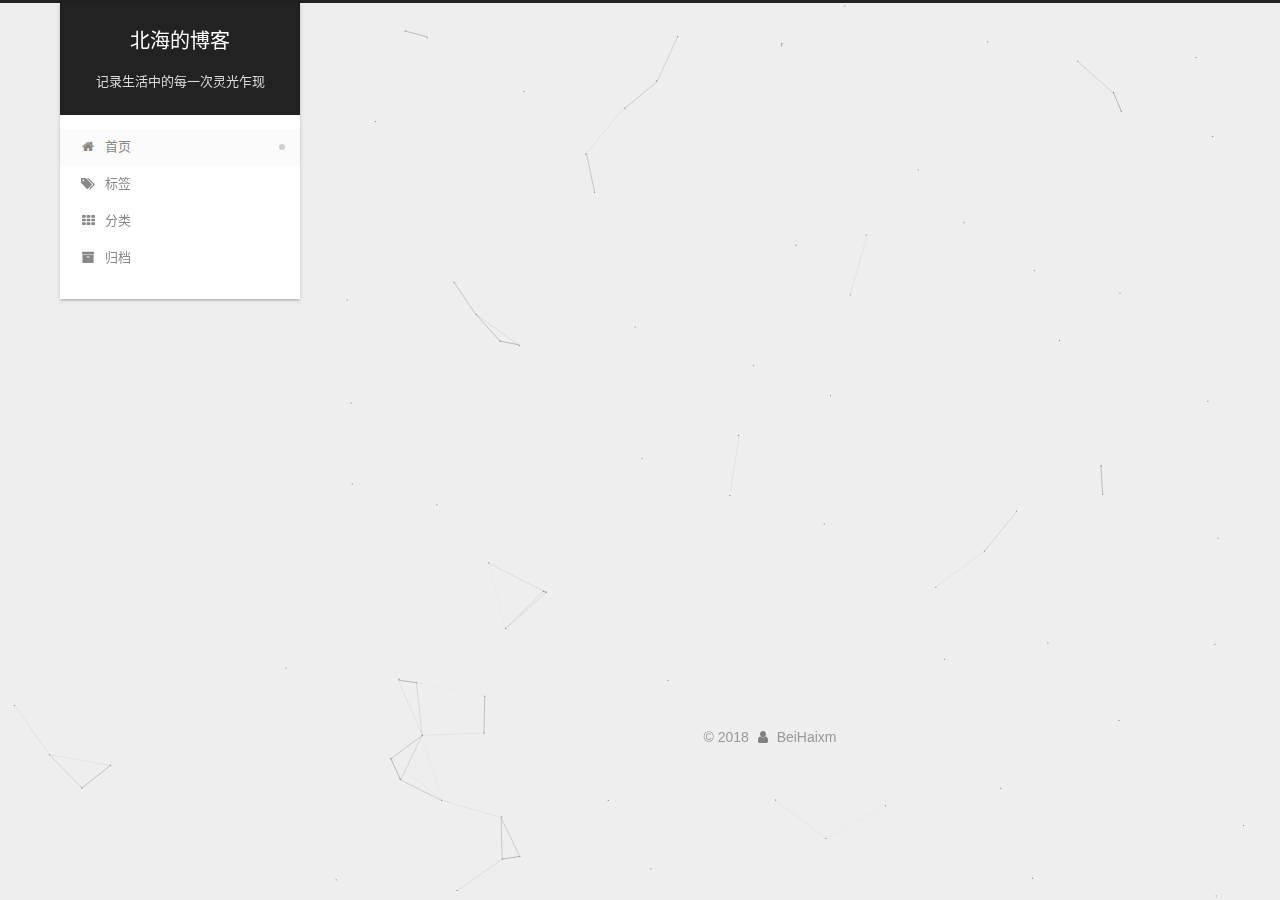
==== commit f16904e7: "Site updated: 2018-08-25 23:31:55" ====
--- a/index.html
+++ b/index.html
@@ -108,16 +108,16 @@
 
 
 
-  <meta name="description" content="Something bigger than yoursekf..">
+  <meta name="description" content="Something bigger than yourself..">
 <meta property="og:type" content="website">
 <meta property="og:title" content="北海的博客">
 <meta property="og:url" content="http://yoursite.com/index.html">
 <meta property="og:site_name" content="北海的博客">
-<meta property="og:description" content="Something bigger than yoursekf..">
+<meta property="og:description" content="Something bigger than yourself..">
 <meta property="og:locale" content="zh-CN">
 <meta name="twitter:card" content="summary">
 <meta name="twitter:title" content="北海的博客">
-<meta name="twitter:description" content="Something bigger than yoursekf..">
+<meta name="twitter:description" content="Something bigger than yourself..">
 
 
 
@@ -184,7 +184,9 @@
   <div class="container sidebar-position-left 
   page-home">
     <div class="headband"></div>
-    <a href="https://github.com/xiongmaoyi" class="github-corner" aria-label="View source on Github"><svg width="80" height="80" viewBox="0 0 250 250" style="fill:#151513; color:#fff; position: absolute; top: 0; border: 0; right: 0;" aria-hidden="true"><path d="M0,0 L115,115 L130,115 L142,142 L250,250 L250,0 Z"></path><path d="M128.3,109.0 C113.8,99.7 119.0,89.6 119.0,89.6 C122.0,82.7 120.5,78.6 120.5,78.6 C119.2,72.0 123.4,76.3 123.4,76.3 C127.3,80.9 125.5,87.3 125.5,87.3 C122.9,97.6 130.6,101.9 134.4,103.2" fill="currentColor" style="transform-origin: 130px 106px;" class="octo-arm"></path><path d="M115.0,115.0 C114.9,115.1 118.7,116.5 119.8,115.4 L133.7,101.6 C136.9,99.2 139.9,98.4 142.2,98.6 C133.8,88.0 127.5,74.4 143.8,58.0 C148.5,53.4 154.0,51.2 159.7,51.0 C160.3,49.4 163.2,43.6 171.4,40.1 C171.4,40.1 176.1,42.5 178.8,56.2 C183.1,58.6 187.2,61.8 190.9,65.4 C194.5,69.0 197.7,73.2 200.1,77.6 C213.8,80.2 216.3,84.9 216.3,84.9 C212.7,93.1 206.9,96.0 205.4,96.6 C205.1,102.4 203.0,107.8 198.3,112.5 C181.9,128.9 168.3,122.5 157.7,114.1 C157.9,116.9 156.7,120.9 152.7,124.9 L141.0,136.5 C139.8,137.7 141.6,141.9 141.8,141.8 Z" fill="currentColor" class="octo-body"></path></svg></a><style>.github-corner:hover .octo-arm{animation:octocat-wave 560ms ease-in-out}@keyframes octocat-wave{0%,100%{transform:rotate(0)}20%,60%{transform:rotate(-25deg)}40%,80%{transform:rotate(10deg)}}@media (max-width:500px){.github-corner:hover .octo-arm{animation:none}.github-corner .octo-arm{animation:octocat-wave 560ms ease-in-out}}</style>
+   <!-- github 角
+   <a href="https://github.com/xiongmaoyi" class="github-corner" aria-label="View source on Github"><svg width="80" height="80" viewBox="0 0 250 250" style="fill:#151513; color:#fff; position: absolute; top: 0; border: 0; right: 0;" aria-hidden="true"><path d="M0,0 L115,115 L130,115 L142,142 L250,250 L250,0 Z"></path><path d="M128.3,109.0 C113.8,99.7 119.0,89.6 119.0,89.6 C122.0,82.7 120.5,78.6 120.5,78.6 C119.2,72.0 123.4,76.3 123.4,76.3 C127.3,80.9 125.5,87.3 125.5,87.3 C122.9,97.6 130.6,101.9 134.4,103.2" fill="currentColor" style="transform-origin: 130px 106px;" class="octo-arm"></path><path d="M115.0,115.0 C114.9,115.1 118.7,116.5 119.8,115.4 L133.7,101.6 C136.9,99.2 139.9,98.4 142.2,98.6 C133.8,88.0 127.5,74.4 143.8,58.0 C148.5,53.4 154.0,51.2 159.7,51.0 C160.3,49.4 163.2,43.6 171.4,40.1 C171.4,40.1 176.1,42.5 178.8,56.2 C183.1,58.6 187.2,61.8 190.9,65.4 C194.5,69.0 197.7,73.2 200.1,77.6 C213.8,80.2 216.3,84.9 216.3,84.9 C212.7,93.1 206.9,96.0 205.4,96.6 C205.1,102.4 203.0,107.8 198.3,112.5 C181.9,128.9 168.3,122.5 157.7,114.1 C157.9,116.9 156.7,120.9 152.7,124.9 L141.0,136.5 C139.8,137.7 141.6,141.9 141.8,141.8 Z" fill="currentColor" class="octo-body"></path></svg></a><style>.github-corner:hover .octo-arm{animation:octocat-wave 560ms ease-in-out}@keyframes octocat-wave{0%,100%{transform:rotate(0)}20%,60%{transform:rotate(-25deg)}40%,80%{transform:rotate(10deg)}}@media (max-width:500px){.github-corner:hover .octo-arm{animation:none}.github-corner .octo-arm{animation:octocat-wave 560ms ease-in-out}}</style>
+   -->
     <header id="header" class="header" itemscope itemtype="http://schema.org/WPHeader">
       <div class="header-inner"><div class="site-brand-wrapper">
   <div class="site-meta ">
@@ -304,7 +306,7 @@
 
     <span hidden itemprop="author" itemscope itemtype="http://schema.org/Person">
       <meta itemprop="name" content="BeiHaixm">
-      <meta itemprop="description" content="Something bigger than yoursekf..">
+      <meta itemprop="description" content="Something bigger than yourself..">
       <meta itemprop="image" content="/images/avatar.gif">
     </span>
 
@@ -468,7 +470,7 @@
 
     <span hidden itemprop="author" itemscope itemtype="http://schema.org/Person">
       <meta itemprop="name" content="BeiHaixm">
-      <meta itemprop="description" content="Something bigger than yoursekf..">
+      <meta itemprop="description" content="Something bigger than yourself..">
       <meta itemprop="image" content="/images/avatar.gif">
     </span>
 
@@ -624,7 +626,7 @@
           <div class="site-author motion-element" itemprop="author" itemscope itemtype="http://schema.org/Person">
             
               <p class="site-author-name" itemprop="name">BeiHaixm</p>
-              <p class="site-description motion-element" itemprop="description">Something bigger than yoursekf..</p>
+              <p class="site-description motion-element" itemprop="description">Something bigger than yourself..</p>
           </div>
 
           
@@ -646,12 +648,6 @@
                 <div class="site-state-item site-state-categories">
                   <a href="/categories/index.html">
                     
-                    
-                      
-                    
-                      
-                    
-                      
                     
                       
                     
--- a/css/main.css
+++ b/css/main.css
@@ -189,7 +189,7 @@
   font-size: 14px;
   line-height: 2;
   color: #555;
-  background: #fff;
+  background: #eee;
 }
 @media (max-width: 767px) {
   body {
@@ -445,16 +445,16 @@
 .header-inner {
   margin: 0 auto;
   padding: 100px 0 70px;
-  width: 700px;
+  width: calc(100% - 20px);
 }
 @media (min-width: 1200px) {
   .container .header-inner {
-    width: 800px;
+    width: 1160px;
   }
 }
 @media (min-width: 1600px) {
   .container .header-inner {
-    width: 900px;
+    width: 73%;
   }
 }
 .main {
@@ -462,16 +462,16 @@
 }
 .main-inner {
   margin: 0 auto;
-  width: 700px;
+  width: calc(100% - 20px);
 }
 @media (min-width: 1200px) {
   .container .main-inner {
-    width: 800px;
+    width: 1160px;
   }
 }
 @media (min-width: 1600px) {
   .container .main-inner {
-    width: 900px;
+    width: 73%;
   }
 }
 .footer {
@@ -484,16 +484,16 @@
 .footer-inner {
   box-sizing: border-box;
   margin: 20px auto;
-  width: 700px;
+  width: calc(100% - 20px);
 }
 @media (min-width: 1200px) {
   .container .footer-inner {
-    width: 800px;
+    width: 1160px;
   }
 }
 @media (min-width: 1600px) {
   .container .footer-inner {
-    width: 900px;
+    width: 73%;
   }
 }
 pre,
@@ -949,11 +949,11 @@
   display: inline-block;
   padding: 0 20px;
   font-size: 14px;
-  color: #fff;
-  background: #222;
-  border: 2px solid #222;
+  color: #555;
+  background: #fff;
+  border: 2px solid #555;
   text-decoration: none;
-  border-radius: 0;
+  border-radius: 2px;
   transition-property: background-color;
   transition-duration: 0.2s;
   transition-timing-function: ease-in-out;
@@ -962,8 +962,8 @@
 }
 .btn:hover {
   border-color: #222;
-  color: #222;
-  background: #fff;
+  color: #fff;
+  background: #222;
 }
 .btn +.btn {
   margin: 0 0 8px 8px;
@@ -1075,7 +1075,7 @@
   width: 24px;
   background: #222;
   font-size: 12px;
-  opacity: 1;
+  opacity: 0.6;
   color: #fff;
   cursor: pointer;
   text-align: center;
@@ -1096,7 +1096,7 @@
   }
 }
 .back-to-top.back-to-top-on {
-  bottom: 19px;
+  bottom: 30px;
 }
 .header {
   background: transparent;
@@ -1145,7 +1145,7 @@
 .site-subtitle {
   margin-top: 10px;
   font-size: 13px;
-  color: #999;
+  color: #ddd;
 }
 .use-motion .brand {
   opacity: 0;
@@ -1218,7 +1218,8 @@
   transition-timing-function: ease-in-out;
   transition-delay: 0s;
 }
-.menu .menu-item a:hover {
+.menu .menu-item a:hover,
+.menu-item-active a {
   border-bottom-color: #222;
 }
 .menu .menu-item .fa {
@@ -1751,21 +1752,21 @@
   display: block;
   margin: 0 auto;
   padding: 2px;
-  max-width: 96px;
+  max-width: 120px;
   height: auto;
-  border: 2px solid #333;
+  border: 1px solid #eee;
   opacity: 1;
 }
 .site-author-name {
-  margin: 5px 0 0;
+  margin: 0;
   text-align: center;
-  color: #f5f5f5;
-  font-weight: normal;
+  color: #222;
+  font-weight: 600;
 }
 .site-description {
-  margin-top: 5px;
+  margin-top: 0;
   text-align: center;
-  font-size: 14px;
+  font-size: 13px;
   color: #999;
 }
 .site-state {
@@ -1777,7 +1778,7 @@
 .site-state-item {
   display: inline-block;
   padding: 0 15px;
-  border-left: 1px solid #333;
+  border-left: 1px solid #eee;
 }
 .site-state-item:first-child {
   border-left: none;
@@ -1790,11 +1791,11 @@
   text-align: center;
   color: inherit;
   font-weight: 600;
-  font-size: 18px;
+  font-size: 16px;
 }
 .site-state-item-name {
   font-size: 13px;
-  color: inherit;
+  color: #999;
 }
 .feed-link {
   margin-top: 20px;
@@ -1838,7 +1839,7 @@
   width: 4px;
   height: 4px;
   border-radius: 50%;
-  background: #ff05ff;
+  background: #ff53ff;
 }
 .links-of-blogroll {
   font-size: 13px;
@@ -1876,7 +1877,7 @@
   color: #555;
 }
 .sidebar-nav li:hover {
-  color: #f5f5f5;
+  color: #fc6423;
 }
 .page-post-detail .sidebar-nav-toc {
   padding: 0 5px;
@@ -1885,11 +1886,11 @@
   margin-left: 10px;
 }
 .sidebar-nav .sidebar-nav-active {
-  color: #87daff;
-  border-bottom-color: #87daff;
+  color: #fc6423;
+  border-bottom-color: #fc6423;
 }
 .sidebar-nav .sidebar-nav-active:hover {
-  color: #87daff;
+  color: #fc6423;
 }
 .sidebar-panel {
   display: none;
@@ -1922,12 +1923,12 @@
   transition-timing-function: ease-in-out;
   transition-delay: 0s;
   transition-property: all;
-  color: #999;
-  border-bottom-color: #555;
+  color: #666;
+  border-bottom-color: #ccc;
 }
 .post-toc ol a:hover {
-  color: #ccc;
-  border-bottom-color: #ccc;
+  color: #000;
+  border-bottom-color: #000;
 }
 .post-toc .nav-item {
   overflow: hidden;
@@ -1948,14 +1949,14 @@
   display: block;
 }
 .post-toc .nav .active > a {
-  color: #87daff;
-  border-bottom-color: #87daff;
+  color: #fc6423;
+  border-bottom-color: #fc6423;
 }
 .post-toc .nav .active-current > a {
-  color: #87daff;
+  color: #fc6423;
 }
 .post-toc .nav .active-current > a:hover {
-  color: #87daff;
+  color: #fc6423;
 }
 .footer {
   font-size: 14px;
@@ -2452,7 +2453,7 @@
   }
 }
 .page-post-detail .sidebar-toggle-line {
-  background: #87daff;
+  background: #fc6423;
 }
 .page-post-detail .comments {
   overflow: hidden;
@@ -2475,104 +2476,617 @@
 ul.breadcrumb li+li:last-child {
   font-weight: bold;
 }
-@media (max-width: 767px) {
-  .header-inner,
-  .container .main-inner,
+.header {
+  position: relative;
+  margin: 0 auto;
+  width: calc(100% - 20px);
+}
+@media (min-width: 1200px) {
+  .header {
+    width: 1160px;
+  }
+}
+@media (min-width: 1600px) {
+  .header {
+    width: 73%;
+  }
+}
+@media (min-width: 768px) and (max-width: 991px) {
+  .header {
+    width: auto;
+  }
+}
+@media (max-width: 767px) {
+  .header {
+    width: auto;
+  }
+}
+.header-inner {
+  position: absolute;
+  top: 0;
+  overflow: hidden;
+  padding: 0;
+  width: 240px;
+  background: #fff;
+  box-shadow: 0 2px 2px 0 rgba(0,0,0,0.12), 0 3px 1px -2px rgba(0,0,0,0.06), 0 1px 5px 0 rgba(0,0,0,0.12);
+  border-radius: initial;
+}
+@media (min-width: 1200px) {
+  .container .header-inner {
+    width: 240px;
+  }
+}
+@media (min-width: 768px) and (max-width: 991px) {
+  .header-inner {
+    position: relative;
+    width: auto;
+    border-radius: initial;
+  }
+}
+@media (max-width: 767px) {
+  .header-inner {
+    position: relative;
+    width: auto;
+    border-radius: initial;
+  }
+}
+.main:before,
+.main:after {
+  content: " ";
+  display: table;
+}
+.main:after {
+  clear: both;
+}
+@media (min-width: 768px) and (max-width: 991px) {
+  .main {
+    padding-bottom: 100px;
+  }
+}
+@media (max-width: 767px) {
+  .main {
+    padding-bottom: 100px;
+  }
+}
+@media (min-width: 768px) and (max-width: 991px) {
+  .container .main-inner {
+    width: auto;
+  }
+}
+@media (max-width: 767px) {
+  .container .main-inner {
+    width: auto;
+  }
+}
+.content-wrap {
+  float: right;
+  box-sizing: border-box;
+  padding: 40px;
+  width: calc(100% - 252px);
+  background: #fff;
+  min-height: 700px;
+  box-shadow: 0 2px 2px 0 rgba(0,0,0,0.12), 0 3px 1px -2px rgba(0,0,0,0.06), 0 1px 5px 0 rgba(0,0,0,0.12);
+  border-radius: initial;
+}
+@media (min-width: 768px) and (max-width: 991px) {
+  .content-wrap {
+    width: 100%;
+    padding: 20px;
+    border-radius: initial;
+  }
+}
+@media (max-width: 767px) {
+  .content-wrap {
+    width: 100%;
+    padding: 20px;
+    min-height: auto;
+    border-radius: initial;
+  }
+}
+.sidebar {
+  position: static;
+  float: left;
+  margin-top: 300px;
+  width: 240px;
+  background: #eee;
+  box-shadow: none;
+}
+@media (min-width: 768px) and (max-width: 991px) {
+  .sidebar {
+    display: none;
+  }
+}
+@media (max-width: 767px) {
+  .sidebar {
+    display: none;
+  }
+}
+.sidebar-toggle {
+  display: none;
+}
+.footer-inner {
+  padding-left: 260px;
+}
+@media (min-width: 768px) and (max-width: 991px) {
   .footer-inner {
     width: auto;
-  }
-}
-embed {
+    padding-left: 0 !important;
+    padding-right: 0 !important;
+  }
+}
+@media (max-width: 767px) {
+  .footer-inner {
+    width: auto;
+    padding-left: 0 !important;
+    padding-right: 0 !important;
+  }
+}
+.sidebar-position-right .header-inner {
+  right: 0;
+}
+.sidebar-position-right .content-wrap {
+  float: left;
+}
+.sidebar-position-right .sidebar {
+  float: right;
+}
+.sidebar-position-right .footer-inner {
+  padding-left: 0;
+  padding-right: 260px;
+}
+.site-brand-wrapper {
+  position: relative;
+}
+.site-meta {
+  padding: 20px 0;
+  color: #fff;
+  background: #222;
+}
+@media (min-width: 768px) and (max-width: 991px) {
+  .site-meta {
+    box-shadow: 0 0 16px rgba(0,0,0,0.5);
+  }
+}
+@media (max-width: 767px) {
+  .site-meta {
+    box-shadow: 0 0 16px rgba(0,0,0,0.5);
+  }
+}
+.brand {
+  padding: 0;
+  background: none;
+}
+.brand:hover {
+  color: #fff;
+}
+.site-subtitle {
+  margin: 10px 10px 0;
+  font-weight: initial;
+}
+.site-search form {
+  display: none;
+}
+.site-nav {
+  border-top: none;
+}
+@media (min-width: 768px) and (max-width: 991px) {
+  .site-nav {
+    display: none !important;
+  }
+}
+@media (min-width: 768px) and (max-width: 991px) {
+  .site-nav-on {
+    display: block !important;
+  }
+}
+.menu .menu-item {
   display: block;
-  margin: 0px auto 25px auto;
-}
-.custom-logo .site-meta-headline {
-  text-align: center;
-}
-.custom-logo .brand {
-  background: none;
-}
-.custom-logo .site-title {
-  margin: 10px auto 0;
-  font-size: 24px;
-  color: #222;
-}
-.custom-logo .site-title a {
-  border: none;
-}
-.custom-logo-image {
-  margin: 0 auto;
-  padding: 5px;
-  max-width: 150px;
-  background: #fff;
-}
-@media (max-width: 767px) {
-  .site-nav {
-    position: absolute;
-    left: 0;
-    top: 52px;
-    margin: 0;
-    width: 100%;
-    padding: 0;
-    background: #fff;
-    border-bottom: 1px solid #ddd;
-    z-index: 1030;
-  }
-}
-@media (max-width: 767px) {
-  .menu {
-    text-align: left;
-  }
-}
-@media (max-width: 767px) {
-  .menu .menu-item {
-    display: block;
-    margin: 0 10px;
-    vertical-align: top;
-  }
+  margin: 0;
+}
+.menu .menu-item a {
+  position: relative;
+  box-sizing: border-box;
+  padding: 5px 20px;
+  text-align: left;
+  line-height: inherit;
+  transition-property: background-color;
+  transition-duration: 0.2s;
+  transition-timing-function: ease-in-out;
+  transition-delay: 0s;
+}
+.menu .menu-item a:hover,
+.menu-item-active a {
+  background: #f9f9f9;
+  border-bottom-color: #fff;
 }
 .menu .menu-item .badge {
   display: inline-block;
-  padding: 1px 4px;
-  margin-left: 5px;
+  padding: 2px 5px;
   font-weight: 700;
   line-height: 1;
+  color: #fff;
   text-align: center;
   white-space: nowrap;
-  background-color: #eee;
-}
-@media (max-width: 767px) {
-  .menu .menu-item .badge {
-    float: right;
-    margin: 0.35em 0 0 0;
-  }
-}
-@media (max-width: 767px) {
-  .menu .menu-item br {
-    display: none;
-  }
-}
-@media (max-width: 767px) {
-  .menu .menu-item a {
-    padding: 5px 10px;
-    border-bottom-color: #fff !important;
-  }
-}
-.menu .menu-item .fa {
+  vertical-align: middle;
+  background-color: #ccc;
+  border-radius: 10px;
+  float: right;
+  margin: 0.35em 0 0 0;
+  text-shadow: 1px 1px 0px rgba(0,0,0,0.1);
+}
+.menu .menu-item br {
+  display: none;
+}
+.menu-item-active a:after {
+  content: " ";
+  position: absolute;
+  top: 50%;
+  margin-top: -3px;
+  right: 15px;
+  width: 6px;
+  height: 6px;
+  border-radius: 50%;
+  background-color: #bbb;
+}
+.btn-bar {
+  background-color: #fff;
+}
+.site-nav-toggle {
+  left: 20px;
+  top: 50%;
+  -webkit-transform: translateY(-50%);
+  -webkit-transform: translateY(-50%);
+  -moz-transform: translateY(-50%);
+  -ms-transform: translateY(-50%);
+  -o-transform: translateY(-50%);
+  transform: translateY(-50%);
+}
+@media (min-width: 768px) and (max-width: 991px) {
+  .site-nav-toggle {
+    display: block;
+  }
+}
+.sub-menu {
+  margin: 0;
+  padding: 6px 0;
+  background: #fff !important;
+  border-bottom: 1px solid #ddd;
+}
+.sub-menu .menu-item {
+  display: inline-block !important;
+}
+.sub-menu .menu-item a {
+  padding: initial !important;
+  margin: 5px 10px;
+}
+.sub-menu .menu-item a:hover {
+  background: initial !important;
+  color: #fc6423;
+}
+.sub-menu .menu-item-active a {
+  background: #fff !important;
+  color: #fc6423;
+  border-bottom-color: #fc6423;
+}
+.sub-menu .menu-item-active a:hover {
+  background: #fff !important;
+  border-bottom-color: #fc6423;
+}
+.sub-menu .menu-item-active a:after {
+  content: initial;
+}
+.use-motion .sidebar .motion-element {
+  opacity: 1;
+}
+.sidebar {
+  margin-left: -100%;
+  right: auto;
+  bottom: auto;
+  -webkit-transform: none;
+}
+.sidebar-inner {
+  box-sizing: border-box;
+  width: 240px;
+  color: #555;
+  background: #fff;
+  box-shadow: 0 2px 2px 0 rgba(0,0,0,0.12), 0 3px 1px -2px rgba(0,0,0,0.06), 0 1px 5px 0 rgba(0,0,0,0.12), 0 -1px 0.5px 0 rgba(0,0,0,0.09);
+  border-radius: initial;
+  opacity: 0;
+}
+.sidebar-inner.affix {
+  position: fixed;
+  top: 12px;
+}
+.sidebar-inner.affix-bottom {
+  position: absolute;
+}
+.site-overview {
+  text-align: left;
+}
+.site-author:before,
+.site-author:after {
+  content: " ";
+  display: table;
+}
+.site-author:after {
+  clear: both;
+}
+.sidebar a,
+.sidebar .exturl {
+  color: #555;
+}
+.sidebar a:hover,
+.sidebar .exturl:hover {
+  color: #222;
+}
+.site-state-item {
+  padding: 0 10px;
+}
+.links-of-author-item a:before,
+.links-of-author-item .exturl:before {
+  display: none;
+}
+.links-of-author-item a,
+.links-of-author-item .exturl {
+  border-bottom: none;
+  text-decoration: underline;
+}
+.feed-link {
+  border-top: 1px dotted #ccc;
+  border-bottom: 1px dotted #ccc;
+  text-align: center;
+}
+.feed-link a {
+  display: block;
+  color: #fc6423;
+  border: none;
+}
+.feed-link a:hover {
+  background: none;
+  color: #e34603;
+}
+.feed-link a:hover i {
+  color: #e34603;
+}
+.links-of-author {
+  display: flex;
+  flex-wrap: wrap;
+  justify-content: center;
+}
+.links-of-author .exturl {
+  font-size: 13px;
+}
+.links-of-author-item {
+  margin: 5px 0 0;
+  width: 50%;
+}
+.links-of-author-item a,
+.links-of-author-item .exturl {
+  max-width: 216px;
+  box-sizing: border-box;
+  display: inline-block;
   margin-right: 0;
-}
-.menu-item-active a {
-  border-bottom-color: #222 !important;
-  color: #222;
-}
-@media (max-width: 767px) {
-  .menu-item-active a {
-    border-bottom-color: #fff !important;
-  }
-}
-.site-search form {
-  display: none;
+  margin-bottom: 0;
+  padding: 0 5px;
+  overflow: hidden;
+  white-space: nowrap;
+  text-overflow: ellipsis;
+}
+.links-of-author-item a,
+.links-of-author-item .exturl {
+  display: block;
+  text-decoration: none;
+}
+.links-of-author-item a:hover,
+.links-of-author-item .exturl:hover {
+  border-radius: 4px;
+  background: #eee;
+}
+.links-of-author-item .fa {
+  margin-right: 2px;
+  font-size: 16px;
+}
+.links-of-author-item .fa-globe {
+  font-size: 15px;
+}
+.links-of-blogroll {
+  text-align: center;
+  margin-top: 20px;
+  padding: 3px 0 0;
+  border-top: 1px dotted #ccc;
+}
+.links-of-blogroll-title {
+  margin-top: 0;
+}
+.links-of-blogroll-item {
+  padding: 0;
+}
+.links-of-blogroll-inline:before,
+.links-of-blogroll-inline:after {
+  content: " ";
+  display: table;
+}
+.links-of-blogroll-inline:after {
+  clear: both;
 }
 .links-of-blogroll-inline .links-of-blogroll-item {
-  display: inline-block;
-}
+  margin: 5px 0 0;
+  width: 50%;
+  display: inline-block;
+  width: unset;
+}
+.links-of-blogroll-inline .links-of-blogroll-item a,
+.links-of-blogroll-inline .links-of-blogroll-item .exturl {
+  max-width: 216px;
+  box-sizing: border-box;
+  display: inline-block;
+  margin-right: 0;
+  margin-bottom: 0;
+  padding: 0 5px;
+  overflow: hidden;
+  white-space: nowrap;
+  text-overflow: ellipsis;
+}
+.content-wrap {
+  padding: initial;
+  background: initial;
+  box-shadow: initial;
+  border-radius: initial;
+}
+.post-block {
+  padding: 40px;
+  background: #fff;
+  box-shadow: 0 2px 2px 0 rgba(0,0,0,0.12), 0 3px 1px -2px rgba(0,0,0,0.06), 0 1px 5px 0 rgba(0,0,0,0.12);
+  border-radius: initial;
+}
+#posts > article + article .post-block {
+  margin-top: 12px;
+  box-shadow: 0 2px 2px 0 rgba(0,0,0,0.12), 0 3px 1px -2px rgba(0,0,0,0.06), 0 1px 5px 0 rgba(0,0,0,0.12), 0 -1px 0.5px 0 rgba(0,0,0,0.09);
+  border-radius: initial;
+}
+.comments {
+  padding: 40px;
+  margin: initial;
+  margin-top: 12px;
+  background: #fff;
+  box-shadow: 0 2px 2px 0 rgba(0,0,0,0.12), 0 3px 1px -2px rgba(0,0,0,0.06), 0 1px 5px 0 rgba(0,0,0,0.12), 0 -1px 0.5px 0 rgba(0,0,0,0.09);
+  border-radius: initial;
+}
+.posts-expand {
+  padding-top: initial;
+}
+.post-nav-divider {
+  width: 4%;
+}
+.post-nav-item {
+  width: 48%;
+}
+.post-eof,
+.post-spread {
+  display: none !important;
+}
+.pagination {
+  margin: 12px 0 0;
+  border-top: initial;
+  background: #fff;
+  box-shadow: 0 2px 2px 0 rgba(0,0,0,0.12), 0 3px 1px -2px rgba(0,0,0,0.06), 0 1px 5px 0 rgba(0,0,0,0.12), 0 -1px 0.5px 0 rgba(0,0,0,0.09);
+  border-radius: initial;
+  padding: 10px 0 10px;
+}
+.pagination .prev,
+.pagination .next,
+.pagination .page-number {
+  margin-bottom: initial;
+  top: initial;
+}
+.main {
+  padding-bottom: initial;
+}
+.footer {
+  bottom: auto;
+}
+.sub-menu {
+  border-bottom: initial !important;
+  box-shadow: 0 2px 2px 0 rgba(0,0,0,0.12), 0 3px 1px -2px rgba(0,0,0,0.06), 0 1px 5px 0 rgba(0,0,0,0.12);
+}
+.sub-menu+ #content > #posts .post-block {
+  box-shadow: 0 2px 2px 0 rgba(0,0,0,0.12), 0 3px 1px -2px rgba(0,0,0,0.06), 0 1px 5px 0 rgba(0,0,0,0.12), 0 -1px 0.5px 0 rgba(0,0,0,0.09);
+  margin-top: 12px;
+}
+@media (min-width: 768px) and (max-width: 991px) {
+  .sub-menu+ #content > #posts .post-block {
+    margin-top: 10px;
+  }
+}
+@media (max-width: 767px) {
+  .sub-menu+ #content > #posts .post-block {
+    margin-top: 8px;
+  }
+}
+.post-header h1,
+.post-header h2 {
+  margin: initial;
+}
+.posts-expand .post-title-link {
+  line-height: inherit;
+}
+.posts-expand .post-title {
+  font-size: 1.7em;
+}
+.post-body h1 {
+  font-size: 1.6em;
+  border-bottom: 1px solid #eee;
+}
+.post-body h2 {
+  font-size: 1.45em;
+  border-bottom: 1px solid #eee;
+}
+.post-body h3 {
+  font-size: 1.3em;
+  border-bottom: 1px dotted #eee;
+}
+.post-body h4 {
+  font-size: 1.2em;
+}
+.post-body h5 {
+  font-size: 1.07em;
+}
+.post-body h6 {
+  font-size: 1.03em;
+}
+@media (min-width: 768px) and (max-width: 991px) {
+  .content-wrap {
+    padding: 10px;
+  }
+  .posts-expand {
+    margin: initial;
+  }
+  .posts-expand .post-button {
+    margin-top: 20px;
+  }
+  .post-block {
+    padding: 20px;
+    box-shadow: 0 2px 2px 0 rgba(0,0,0,0.12), 0 3px 1px -2px rgba(0,0,0,0.06), 0 1px 5px 0 rgba(0,0,0,0.12), 0 -1px 0.5px 0 rgba(0,0,0,0.09);
+    border-radius: initial;
+  }
+  #posts > article + article .post-block {
+    margin-top: 10px;
+  }
+  .comments {
+    margin-top: 10px;
+    padding: 10px 20px;
+  }
+  .pagination {
+    margin: 10px 0 0;
+  }
+}
+@media (max-width: 767px) {
+  .content-wrap {
+    padding: 8px;
+  }
+  .posts-expand {
+    margin: initial;
+  }
+  .posts-expand .post-button {
+    margin-top: 12px;
+  }
+  .posts-expand img {
+    padding: initial !important;
+  }
+  .post-block {
+    padding: 12px;
+    min-height: auto;
+    box-shadow: 0 2px 2px 0 rgba(0,0,0,0.12), 0 3px 1px -2px rgba(0,0,0,0.06), 0 1px 5px 0 rgba(0,0,0,0.12), 0 -1px 0.5px 0 rgba(0,0,0,0.09);
+    border-radius: initial;
+  }
+  #posts > article + article .post-block {
+    margin-top: 8px;
+  }
+  .comments {
+    margin-top: 8px;
+    padding: 0 12px;
+  }
+  .pagination {
+    margin: 8px 0 0;
+  }
+}
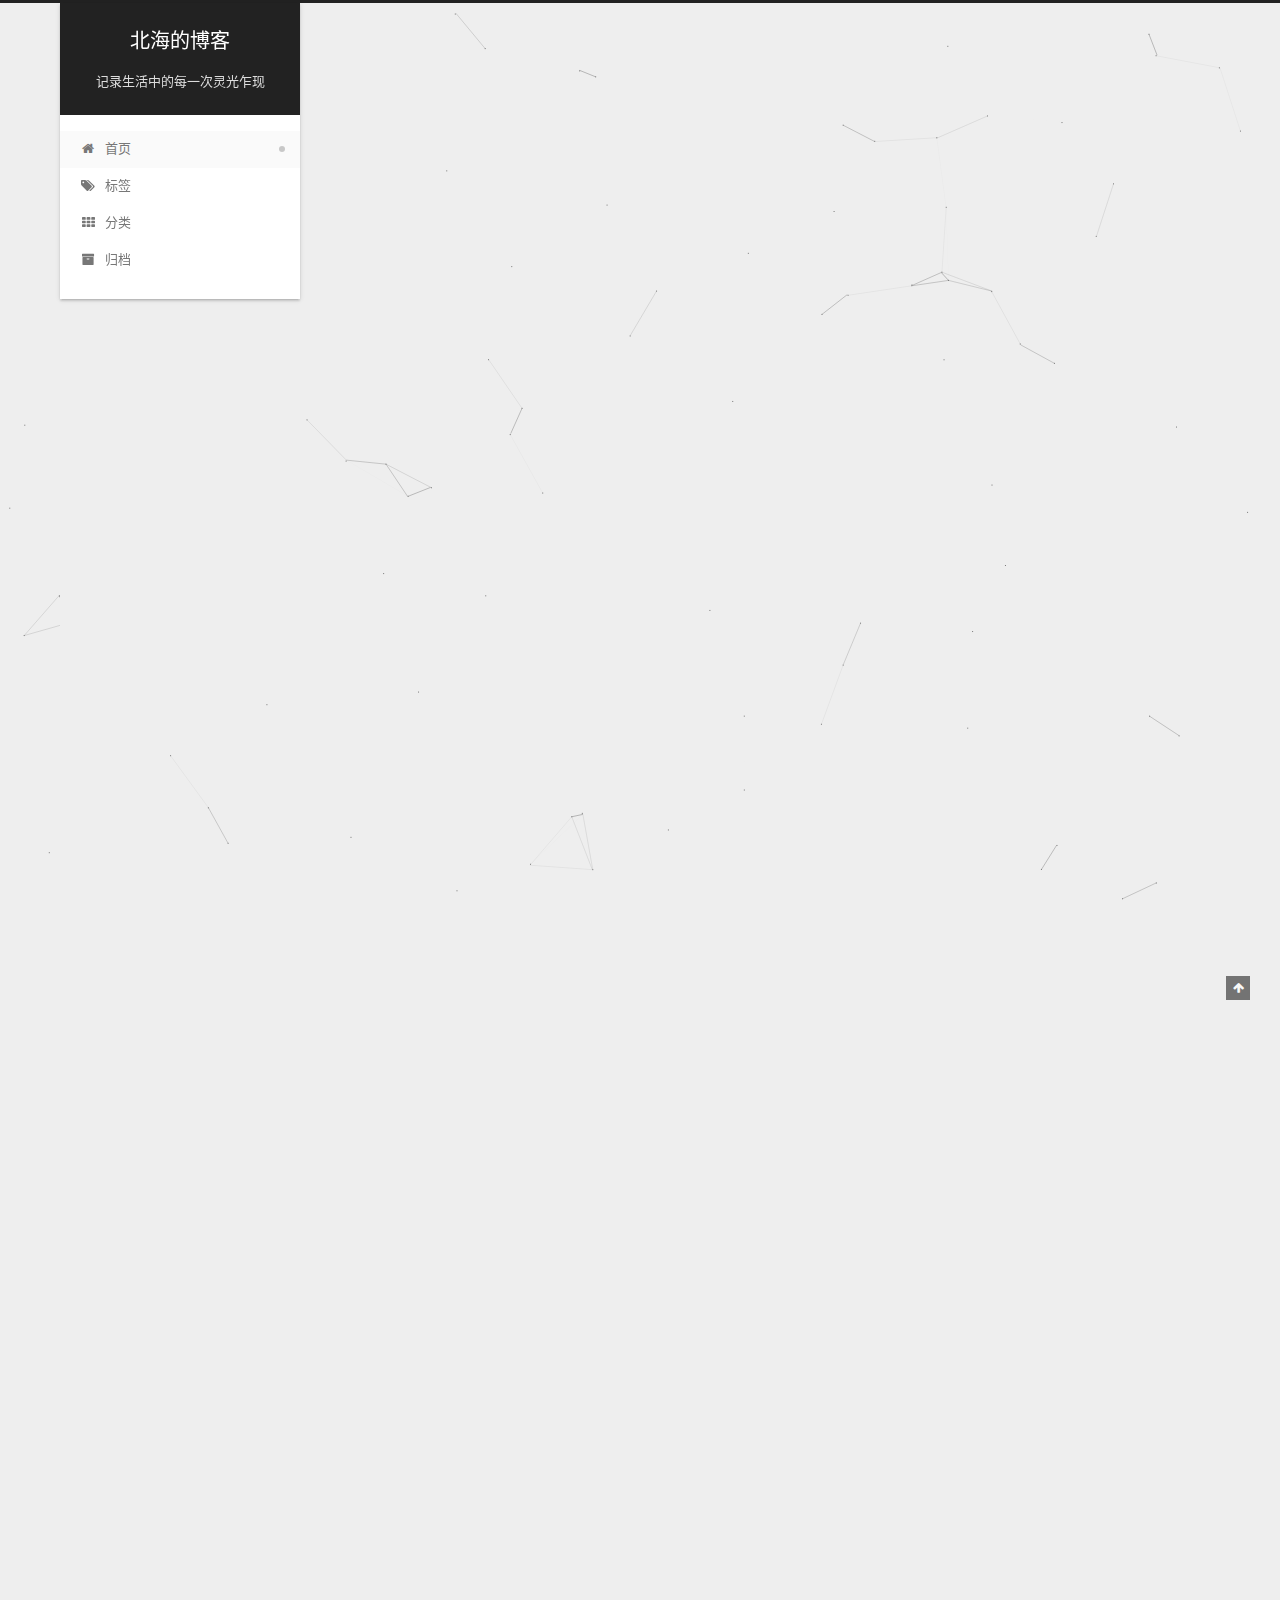
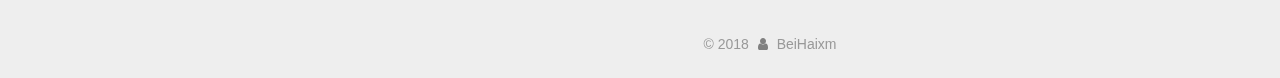
==== commit 27721a36: "Site updated: 2018-08-26 00:31:34" ====
--- a/index.html
+++ b/index.html
@@ -302,6 +302,674 @@
   
   
   <div class="post-block">
+    <link itemprop="mainEntityOfPage" href="http://yoursite.com/2018/08/26/四-SpringBoot-Web开发/">
+
+    <span hidden itemprop="author" itemscope itemtype="http://schema.org/Person">
+      <meta itemprop="name" content="BeiHaixm">
+      <meta itemprop="description" content="Something bigger than yourself..">
+      <meta itemprop="image" content="/images/avatar.gif">
+    </span>
+
+    <span hidden itemprop="publisher" itemscope itemtype="http://schema.org/Organization">
+      <meta itemprop="name" content="北海的博客">
+    </span>
+
+    
+      <header class="post-header">
+
+        
+        
+          <h1 class="post-title" itemprop="name headline">
+                
+                <a class="post-title-link" href="/2018/08/26/四-SpringBoot-Web开发/" itemprop="url">
+                  (四)SpringBoot Web开发
+                </a>
+              
+            
+          </h1>
+        
+
+        <div class="post-meta">
+          <span class="post-time">
+
+            
+            
+            
+
+            
+              <span class="post-meta-item-icon">
+                <i class="fa fa-calendar-o"></i>
+              </span>
+              
+                <span class="post-meta-item-text">发表于</span>
+              
+
+              
+                
+              
+
+              <time title="创建时间：2018-08-26 00:11:21 / 修改时间：00:28:42" itemprop="dateCreated datePublished" datetime="2018-08-26T00:11:21+08:00">2018-08-26</time>
+            
+
+            
+              
+
+              
+            
+          </span>
+
+          
+            <span class="post-category" >
+            
+              <span class="post-meta-divider">|</span>
+            
+              <span class="post-meta-item-icon">
+                <i class="fa fa-folder-o"></i>
+              </span>
+              
+                <span class="post-meta-item-text">分类于</span>
+              
+              
+                <span itemprop="about" itemscope itemtype="http://schema.org/Thing"><a href="/categories/教程/" itemprop="url" rel="index"><span itemprop="name">教程</span></a></span>
+
+                
+                
+              
+            </span>
+          
+
+          
+            
+          
+
+          
+          
+
+          
+
+          
+
+          
+
+        </div>
+      </header>
+    
+
+    
+    
+    
+    <div class="post-body" itemprop="articleBody">
+
+      
+      
+
+      
+        
+          
+          四、Web开发
+简单应用
+
+创建springboot应用，选择需要用到的场景
+指定少量配置
+编写业务
+          ...
+          <!--noindex-->
+          <div class="post-button text-center">
+            <a class="btn" href="/2018/08/26/四-SpringBoot-Web开发/#more" rel="contents">
+              阅读全文 &raquo;
+            </a>
+          </div>
+          <!--/noindex-->
+        
+      
+    </div>
+
+    
+
+    
+    
+    
+
+    
+
+    
+
+    
+
+    <footer class="post-footer">
+      
+
+      
+
+      
+
+      
+      
+        <div class="post-eof"></div>
+      
+    </footer>
+  </div>
+  
+  
+  
+  </article>
+
+
+    
+      
+
+  
+
+  
+  
+  
+
+  
+
+  <article class="post post-type-normal" itemscope itemtype="http://schema.org/Article">
+  
+  
+  
+  <div class="post-block">
+    <link itemprop="mainEntityOfPage" href="http://yoursite.com/2018/08/26/三-SpringBoot-日志/">
+
+    <span hidden itemprop="author" itemscope itemtype="http://schema.org/Person">
+      <meta itemprop="name" content="BeiHaixm">
+      <meta itemprop="description" content="Something bigger than yourself..">
+      <meta itemprop="image" content="/images/avatar.gif">
+    </span>
+
+    <span hidden itemprop="publisher" itemscope itemtype="http://schema.org/Organization">
+      <meta itemprop="name" content="北海的博客">
+    </span>
+
+    
+      <header class="post-header">
+
+        
+        
+          <h1 class="post-title" itemprop="name headline">
+                
+                <a class="post-title-link" href="/2018/08/26/三-SpringBoot-日志/" itemprop="url">
+                  (三)SpringBoot 日志
+                </a>
+              
+            
+          </h1>
+        
+
+        <div class="post-meta">
+          <span class="post-time">
+
+            
+            
+            
+
+            
+              <span class="post-meta-item-icon">
+                <i class="fa fa-calendar-o"></i>
+              </span>
+              
+                <span class="post-meta-item-text">发表于</span>
+              
+
+              
+                
+              
+
+              <time title="创建时间：2018-08-26 00:10:58 / 修改时间：00:26:57" itemprop="dateCreated datePublished" datetime="2018-08-26T00:10:58+08:00">2018-08-26</time>
+            
+
+            
+              
+
+              
+            
+          </span>
+
+          
+            <span class="post-category" >
+            
+              <span class="post-meta-divider">|</span>
+            
+              <span class="post-meta-item-icon">
+                <i class="fa fa-folder-o"></i>
+              </span>
+              
+                <span class="post-meta-item-text">分类于</span>
+              
+              
+                <span itemprop="about" itemscope itemtype="http://schema.org/Thing"><a href="/categories/教程/" itemprop="url" rel="index"><span itemprop="name">教程</span></a></span>
+
+                
+                
+              
+            </span>
+          
+
+          
+            
+          
+
+          
+          
+
+          
+
+          
+
+          
+
+        </div>
+      </header>
+    
+
+    
+    
+    
+    <div class="post-body" itemprop="articleBody">
+
+      
+      
+
+      
+        
+          
+          三、日志
+1、日志框架市面上的日志框架
+
+JUL、JCL、Jboss-logging、logback
+          ...
+          <!--noindex-->
+          <div class="post-button text-center">
+            <a class="btn" href="/2018/08/26/三-SpringBoot-日志/#more" rel="contents">
+              阅读全文 &raquo;
+            </a>
+          </div>
+          <!--/noindex-->
+        
+      
+    </div>
+
+    
+
+    
+    
+    
+
+    
+
+    
+
+    
+
+    <footer class="post-footer">
+      
+
+      
+
+      
+
+      
+      
+        <div class="post-eof"></div>
+      
+    </footer>
+  </div>
+  
+  
+  
+  </article>
+
+
+    
+      
+
+  
+
+  
+  
+  
+
+  
+
+  <article class="post post-type-normal" itemscope itemtype="http://schema.org/Article">
+  
+  
+  
+  <div class="post-block">
+    <link itemprop="mainEntityOfPage" href="http://yoursite.com/2018/08/26/二-SpringBoot-配置/">
+
+    <span hidden itemprop="author" itemscope itemtype="http://schema.org/Person">
+      <meta itemprop="name" content="BeiHaixm">
+      <meta itemprop="description" content="Something bigger than yourself..">
+      <meta itemprop="image" content="/images/avatar.gif">
+    </span>
+
+    <span hidden itemprop="publisher" itemscope itemtype="http://schema.org/Organization">
+      <meta itemprop="name" content="北海的博客">
+    </span>
+
+    
+      <header class="post-header">
+
+        
+        
+          <h1 class="post-title" itemprop="name headline">
+                
+                <a class="post-title-link" href="/2018/08/26/二-SpringBoot-配置/" itemprop="url">
+                  (二)SpringBoot 配置
+                </a>
+              
+            
+          </h1>
+        
+
+        <div class="post-meta">
+          <span class="post-time">
+
+            
+            
+            
+
+            
+              <span class="post-meta-item-icon">
+                <i class="fa fa-calendar-o"></i>
+              </span>
+              
+                <span class="post-meta-item-text">发表于</span>
+              
+
+              
+                
+              
+
+              <time title="创建时间：2018-08-26 00:10:07 / 修改时间：00:26:24" itemprop="dateCreated datePublished" datetime="2018-08-26T00:10:07+08:00">2018-08-26</time>
+            
+
+            
+              
+
+              
+            
+          </span>
+
+          
+            <span class="post-category" >
+            
+              <span class="post-meta-divider">|</span>
+            
+              <span class="post-meta-item-icon">
+                <i class="fa fa-folder-o"></i>
+              </span>
+              
+                <span class="post-meta-item-text">分类于</span>
+              
+              
+                <span itemprop="about" itemscope itemtype="http://schema.org/Thing"><a href="/categories/教程/" itemprop="url" rel="index"><span itemprop="name">教程</span></a></span>
+
+                
+                
+              
+            </span>
+          
+
+          
+            
+          
+
+          
+          
+
+          
+
+          
+
+          
+
+        </div>
+      </header>
+    
+
+    
+    
+    
+    <div class="post-body" itemprop="articleBody">
+
+      
+      
+
+      
+        
+          
+          二、springboot 配置
+可以通过修改配置文件，来修改springboot默认配置
+1、配置文
+          ...
+          <!--noindex-->
+          <div class="post-button text-center">
+            <a class="btn" href="/2018/08/26/二-SpringBoot-配置/#more" rel="contents">
+              阅读全文 &raquo;
+            </a>
+          </div>
+          <!--/noindex-->
+        
+      
+    </div>
+
+    
+
+    
+    
+    
+
+    
+
+    
+
+    
+
+    <footer class="post-footer">
+      
+
+      
+
+      
+
+      
+      
+        <div class="post-eof"></div>
+      
+    </footer>
+  </div>
+  
+  
+  
+  </article>
+
+
+    
+      
+
+  
+
+  
+  
+  
+
+  
+
+  <article class="post post-type-normal" itemscope itemtype="http://schema.org/Article">
+  
+  
+  
+  <div class="post-block">
+    <link itemprop="mainEntityOfPage" href="http://yoursite.com/2018/08/26/一-SpringBoot-入门/">
+
+    <span hidden itemprop="author" itemscope itemtype="http://schema.org/Person">
+      <meta itemprop="name" content="BeiHaixm">
+      <meta itemprop="description" content="Something bigger than yourself..">
+      <meta itemprop="image" content="/images/avatar.gif">
+    </span>
+
+    <span hidden itemprop="publisher" itemscope itemtype="http://schema.org/Organization">
+      <meta itemprop="name" content="北海的博客">
+    </span>
+
+    
+      <header class="post-header">
+
+        
+        
+          <h1 class="post-title" itemprop="name headline">
+                
+                <a class="post-title-link" href="/2018/08/26/一-SpringBoot-入门/" itemprop="url">
+                  (一)SpringBoot 入门
+                </a>
+              
+            
+          </h1>
+        
+
+        <div class="post-meta">
+          <span class="post-time">
+
+            
+            
+            
+
+            
+              <span class="post-meta-item-icon">
+                <i class="fa fa-calendar-o"></i>
+              </span>
+              
+                <span class="post-meta-item-text">发表于</span>
+              
+
+              
+                
+              
+
+              <time title="创建时间：2018-08-26 00:09:34 / 修改时间：00:26:51" itemprop="dateCreated datePublished" datetime="2018-08-26T00:09:34+08:00">2018-08-26</time>
+            
+
+            
+              
+
+              
+            
+          </span>
+
+          
+            <span class="post-category" >
+            
+              <span class="post-meta-divider">|</span>
+            
+              <span class="post-meta-item-icon">
+                <i class="fa fa-folder-o"></i>
+              </span>
+              
+                <span class="post-meta-item-text">分类于</span>
+              
+              
+                <span itemprop="about" itemscope itemtype="http://schema.org/Thing"><a href="/categories/教程/" itemprop="url" rel="index"><span itemprop="name">教程</span></a></span>
+
+                
+                
+              
+            </span>
+          
+
+          
+            
+          
+
+          
+          
+
+          
+
+          
+
+          
+
+        </div>
+      </header>
+    
+
+    
+    
+    
+    <div class="post-body" itemprop="articleBody">
+
+      
+      
+
+      
+        
+          
+          SpringBootJ2EE企业级开发的整套解决方案，可以让你更快速的去搭建一个可运行的项目。
+
+B
+          ...
+          <!--noindex-->
+          <div class="post-button text-center">
+            <a class="btn" href="/2018/08/26/一-SpringBoot-入门/#more" rel="contents">
+              阅读全文 &raquo;
+            </a>
+          </div>
+          <!--/noindex-->
+        
+      
+    </div>
+
+    
+
+    
+    
+    
+
+    
+
+    
+
+    
+
+    <footer class="post-footer">
+      
+
+      
+
+      
+
+      
+      
+        <div class="post-eof"></div>
+      
+    </footer>
+  </div>
+  
+  
+  
+  </article>
+
+
+    
+      
+
+  
+
+  
+  
+  
+
+  
+
+  <article class="post post-type-normal" itemscope itemtype="http://schema.org/Article">
+  
+  
+  
+  <div class="post-block">
     <link itemprop="mainEntityOfPage" href="http://yoursite.com/2018/08/25/Docker-简单教程/">
 
     <span hidden itemprop="author" itemscope itemtype="http://schema.org/Person">
@@ -451,148 +1119,6 @@
 
 
     
-      
-
-  
-
-  
-  
-  
-
-  
-
-  <article class="post post-type-normal" itemscope itemtype="http://schema.org/Article">
-  
-  
-  
-  <div class="post-block">
-    <link itemprop="mainEntityOfPage" href="http://yoursite.com/2018/08/25/hello-world/">
-
-    <span hidden itemprop="author" itemscope itemtype="http://schema.org/Person">
-      <meta itemprop="name" content="BeiHaixm">
-      <meta itemprop="description" content="Something bigger than yourself..">
-      <meta itemprop="image" content="/images/avatar.gif">
-    </span>
-
-    <span hidden itemprop="publisher" itemscope itemtype="http://schema.org/Organization">
-      <meta itemprop="name" content="北海的博客">
-    </span>
-
-    
-      <header class="post-header">
-
-        
-        
-          <h1 class="post-title" itemprop="name headline">
-                
-                <a class="post-title-link" href="/2018/08/25/hello-world/" itemprop="url">
-                  Hello World
-                </a>
-              
-            
-          </h1>
-        
-
-        <div class="post-meta">
-          <span class="post-time">
-
-            
-            
-            
-
-            
-              <span class="post-meta-item-icon">
-                <i class="fa fa-calendar-o"></i>
-              </span>
-              
-                <span class="post-meta-item-text">发表于</span>
-              
-
-              
-                
-              
-
-              <time title="创建时间：2018-08-25 15:55:24" itemprop="dateCreated datePublished" datetime="2018-08-25T15:55:24+08:00">2018-08-25</time>
-            
-
-            
-          </span>
-
-          
-
-          
-            
-          
-
-          
-          
-
-          
-
-          
-
-          
-
-        </div>
-      </header>
-    
-
-    
-    
-    
-    <div class="post-body" itemprop="articleBody">
-
-      
-      
-
-      
-        
-          
-          Welcome to Hexo! This is your very first post. Che
-          ...
-          <!--noindex-->
-          <div class="post-button text-center">
-            <a class="btn" href="/2018/08/25/hello-world/#more" rel="contents">
-              阅读全文 &raquo;
-            </a>
-          </div>
-          <!--/noindex-->
-        
-      
-    </div>
-
-    
-
-    
-    
-    
-
-    
-
-    
-
-    
-
-    <footer class="post-footer">
-      
-
-      
-
-      
-
-      
-      
-        <div class="post-eof"></div>
-      
-    </footer>
-  </div>
-  
-  
-  
-  </article>
-
-
-    
   </section>
 
   
@@ -636,7 +1162,7 @@
                 
                   <a href="/archives/">
                 
-                    <span class="site-state-item-count">2</span>
+                    <span class="site-state-item-count">5</span>
                     <span class="site-state-item-name">日志</span>
                   </a>
                 </div>
--- a/css/main.css
+++ b/css/main.css
@@ -1839,7 +1839,7 @@
   width: 4px;
   height: 4px;
   border-radius: 50%;
-  background: #ff53ff;
+  background: #7effff;
 }
 .links-of-blogroll {
   font-size: 13px;
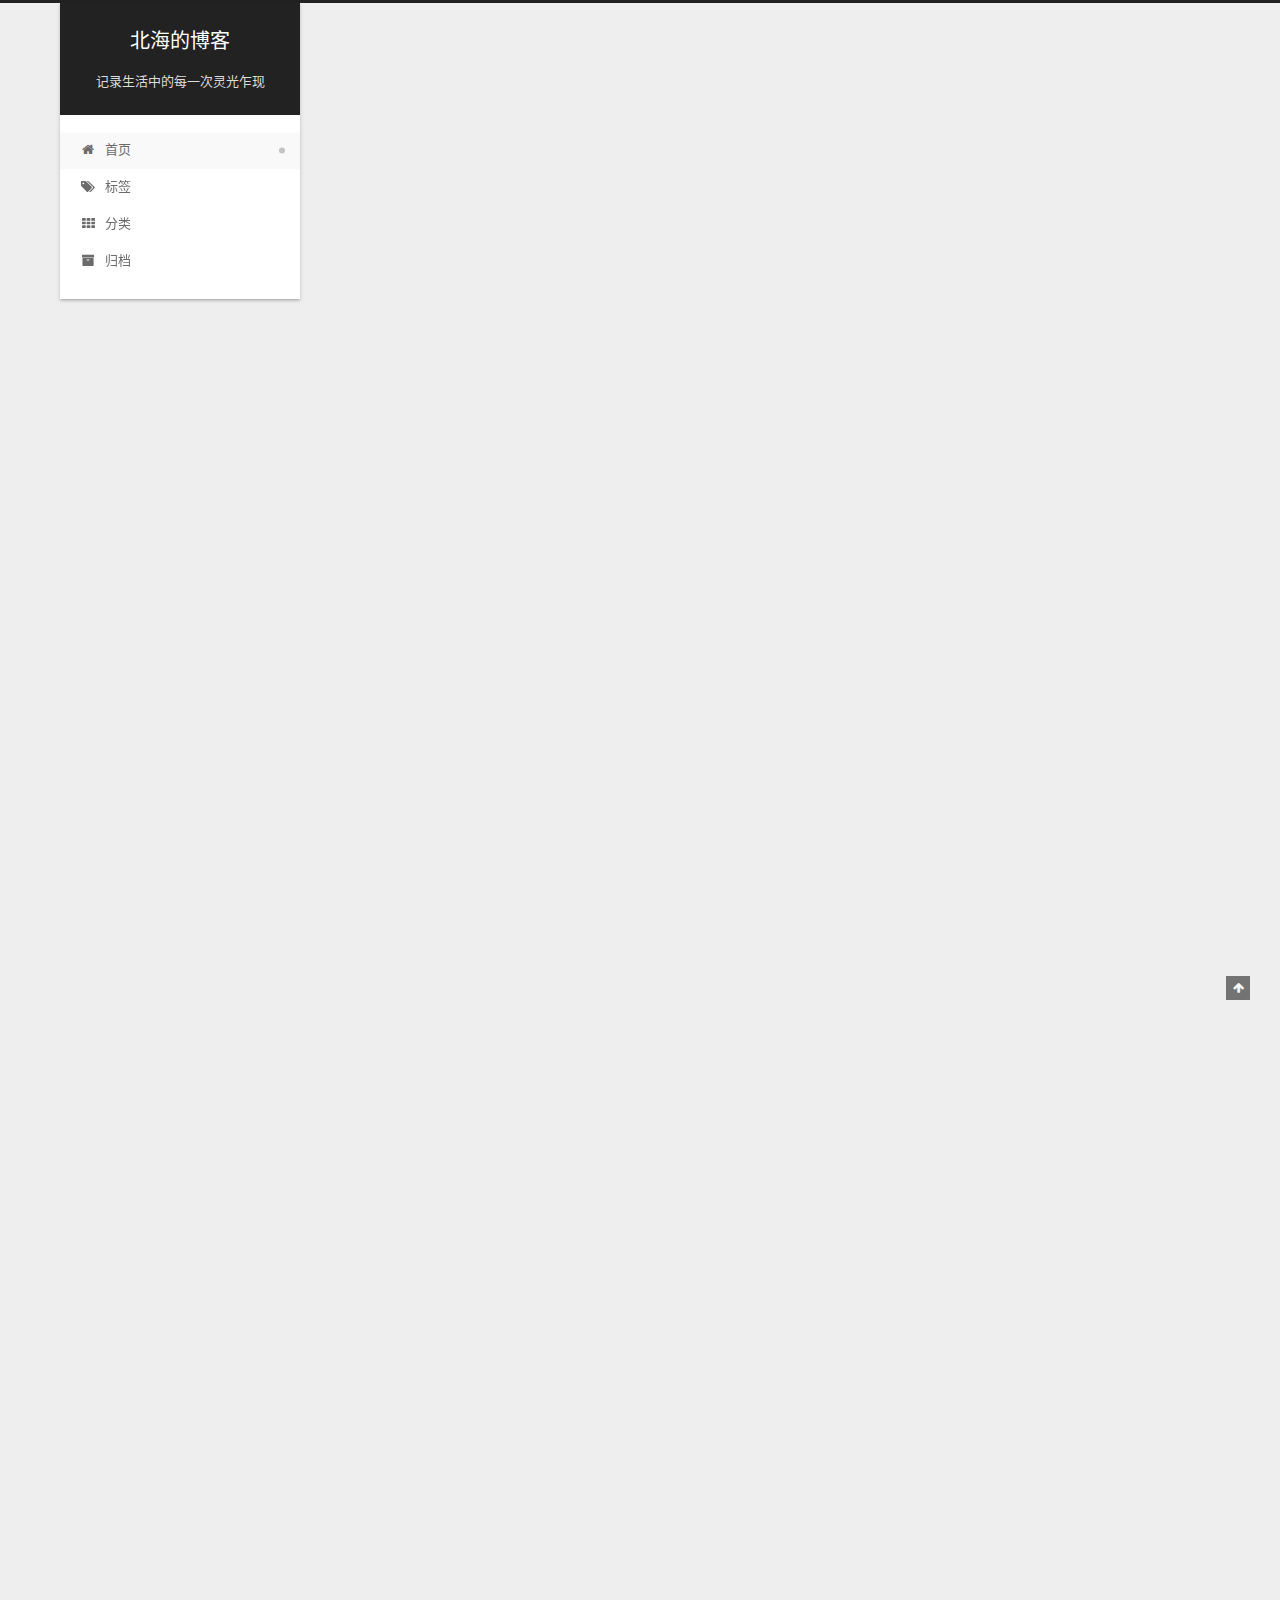
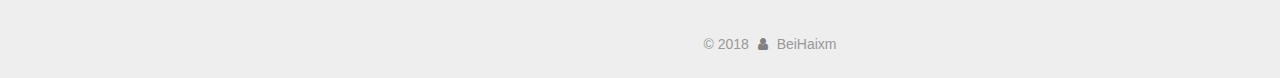
==== commit 930abfb1: "Site updated: 2018-08-28 20:35:58" ====
--- a/index.html
+++ b/index.html
@@ -348,7 +348,7 @@
                 
               
 
-              <time title="创建时间：2018-08-26 00:11:21 / 修改时间：00:28:42" itemprop="dateCreated datePublished" datetime="2018-08-26T00:11:21+08:00">2018-08-26</time>
+              <time title="创建时间：2018-08-26 00:11:21 / 修改时间：17:42:20" itemprop="dateCreated datePublished" datetime="2018-08-26T00:11:21+08:00">2018-08-26</time>
             
 
             
@@ -1347,8 +1347,6 @@
 
 
 
-  
-
 
 
 
@@ -1374,11 +1372,6 @@
   
   
     <script type="text/javascript" src="/lib/velocity/velocity.ui.min.js?v=1.2.1"></script>
-  
-
-  
-  
-    <script type="text/javascript" src="/lib/canvas-nest/canvas-nest.min.js"></script>
   
 
 
--- a/css/main.css
+++ b/css/main.css
@@ -1839,7 +1839,7 @@
   width: 4px;
   height: 4px;
   border-radius: 50%;
-  background: #7effff;
+  background: #54ff7e;
 }
 .links-of-blogroll {
   font-size: 13px;
